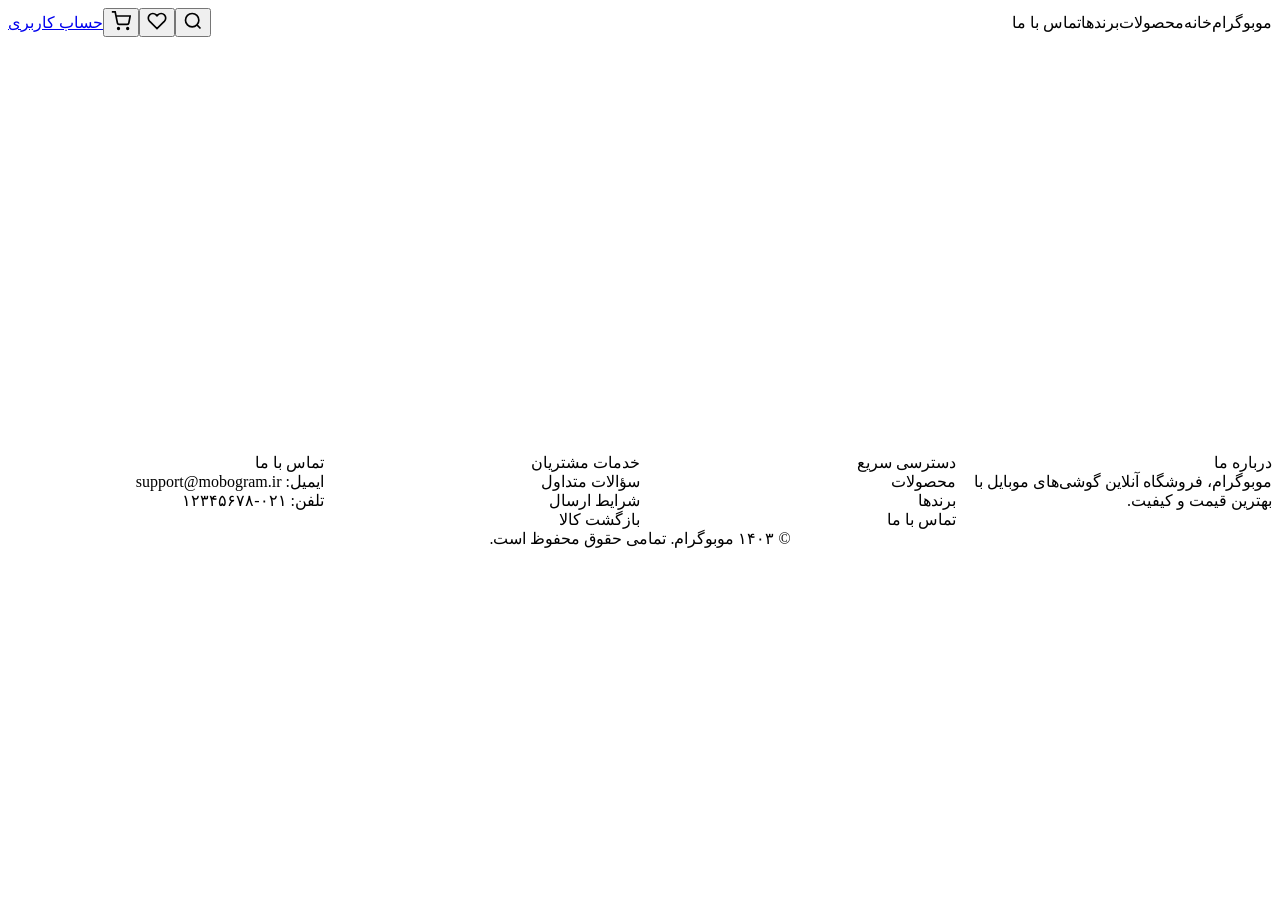
==== pages/account.html @ 080b3f09 "task snapshot 4d8565ba-7c18-4752-996a-32608564693d" ====
<!DOCTYPE html>
<html lang="fa" dir="rtl">
<head>
  <meta charset="UTF-8">
  <meta name="viewport" content="width=device-width, initial-scale=1.0">
  <title data-i18n="account.title">حساب کاربری — موبوگرام</title>
  <link rel="stylesheet" href="../styles/tokens.css">
  <link rel="stylesheet" href="../styles/reset.css">
  <link rel="stylesheet" href="../styles/base.css">
  <link rel="stylesheet" href="../styles/components.css">
  <link rel="stylesheet" href="../styles/advanced.css">
  <link rel="stylesheet" href="../styles/animations.css">
  <link rel="stylesheet" href="../styles/pages.css">
  <script type="module" src="../src/pages/account.js"></script>
</head>
<body>
  <a href="#main" class="skip-link" data-i18n="common.skipToContent">پرش به محتوای اصلی</a>

  <header class="site-header">
    <div class="container site-header__inner">
      <div class="site-header__logo">
        <a href="../index.html" data-i18n="site.brandName">موبوگرام</a>
      </div>

      <nav class="site-header__nav">
        <ul class="site-header__nav-list">
          <li><a href="../index.html" data-i18n="nav.home">خانه</a></li>
          <li><a href="products.html" data-i18n="nav.products">محصولات</a></li>
          <li><a href="brands.html" data-i18n="nav.brands">برندها</a></li>
          <li><a href="contact.html" data-i18n="nav.contact">تماس با ما</a></li>
        </ul>
      </nav>

      <div class="site-header__actions">
        <button class="btn btn--icon btn--ghost" aria-label="جستجو" data-i18n-aria-label="nav.search">
          <svg width="20" height="20" viewBox="0 0 24 24" fill="none" stroke="currentColor" stroke-width="2">
            <circle cx="11" cy="11" r="8"></circle>
            <path d="m21 21-4.3-4.3"></path>
          </svg>
        </button>

        <button class="btn btn--icon btn--ghost site-header__wishlist-btn" aria-label="علاقه‌مندی‌ها" data-i18n-aria-label="nav.wishlist">
          <svg width="20" height="20" viewBox="0 0 24 24" fill="none" stroke="currentColor" stroke-width="2">
            <path d="M20.84 4.61a5.5 5.5 0 0 0-7.78 0L12 5.67l-1.06-1.06a5.5 5.5 0 0 0-7.78 7.78l1.06 1.06L12 21.23l7.78-7.78 1.06-1.06a5.5 5.5 0 0 0 0-7.78z"></path>
          </svg>
          <span class="badge badge--floating site-header__wishlist-count" hidden>۰</span>
        </button>

        <button class="btn btn--icon btn--ghost site-header__cart-btn" aria-label="سبد خرید" data-i18n-aria-label="nav.cart">
          <svg width="20" height="20" viewBox="0 0 24 24" fill="none" stroke="currentColor" stroke-width="2">
            <circle cx="9" cy="21" r="1"></circle>
            <circle cx="20" cy="21" r="1"></circle>
            <path d="M1 1h4l2.68 13.39a2 2 0 0 0 2 1.61h9.72a2 2 0 0 0 2-1.61L23 6H6"></path>
          </svg>
          <span class="badge badge--floating site-header__cart-count" hidden>۰</span>
        </button>

        <a href="account.html" class="btn btn--primary site-header__auth-btn" data-i18n="nav.account">حساب کاربری</a>
      </div>
    </div>
  </header>

  <main id="main" class="container">
    <div id="account-loading" class="account-loading">
      <div class="skeleton skeleton--block" style="height: 400px;"></div>
    </div>

    <div id="account-content" class="account-content" hidden>
      <h1 class="account-title" data-i18n="account.title">حساب کاربری</h1>

      <div class="account-layout">
        <aside class="account-sidebar">
          <nav class="account-tabs">
            <button class="account-tabs__tab is-active" data-tab="profile" data-i18n="account.profile">پروفایل</button>
            <button class="account-tabs__tab" data-tab="orders" data-i18n="account.orders">سفارش‌ها</button>
            <button class="account-tabs__tab" data-tab="wishlist" data-i18n="account.wishlist">علاقه‌مندی‌ها</button>
            <button class="account-tabs__tab account-tabs__tab--logout" data-tab="logout" data-i18n="nav.logout">خروج</button>
          </nav>
        </aside>

        <div class="account-main">
          <div id="account-tab-content" class="account-tab-content">
            <!-- Tab content will be rendered here -->
          </div>
        </div>
      </div>
    </div>
  </main>

  <footer class="site-footer">
    <div class="container site-footer__inner">
      <div class="site-footer__column">
        <h3 data-i18n="footer.about">درباره ما</h3>
        <p data-i18n="footer.aboutText">موبوگرام، فروشگاه آنلاین گوشی‌های موبایل با بهترین قیمت و کیفیت.</p>
      </div>

      <div class="site-footer__column">
        <h3 data-i18n="footer.quickLinks">دسترسی سریع</h3>
        <ul>
          <li><a href="products.html" data-i18n="nav.products">محصولات</a></li>
          <li><a href="brands.html" data-i18n="nav.brands">برندها</a></li>
          <li><a href="contact.html" data-i18n="nav.contact">تماس با ما</a></li>
        </ul>
      </div>

      <div class="site-footer__column">
        <h3 data-i18n="footer.customerService">خدمات مشتریان</h3>
        <ul>
          <li><a href="faq.html" data-i18n="footer.faq">سؤالات متداول</a></li>
          <li><a href="shipping.html" data-i18n="footer.shipping">شرایط ارسال</a></li>
          <li><a href="returns.html" data-i18n="footer.returns">بازگشت کالا</a></li>
        </ul>
      </div>

      <div class="site-footer__column">
        <h3 data-i18n="footer.contact">تماس با ما</h3>
        <p data-i18n="footer.email">ایمیل: support@mobogram.ir</p>
        <p data-i18n="footer.phone">تلفن: ۰۲۱-۱۲۳۴۵۶۷۸</p>
      </div>
    </div>

    <div class="site-footer__bottom">
      <div class="container">
        <p data-i18n="footer.copyright">© ۱۴۰۳ موبوگرام. تمامی حقوق محفوظ است.</p>
      </div>
    </div>
  </footer>
</body>
</html>
---- styles/pages.css ----
/* === FILE: styles/pages.css === */
/* Project: Mobogram — Phase 14: Page Styles */
/* Purpose: Page-specific layouts for homepage and product listing */

/* =============================================================================
   SECTION 1: Site Header
   ============================================================================= */

.site-header {
  position: sticky;
  inset-block-start: 0;
  z-index: var(--z-header);
  background: rgba(255, 255, 255, 0.85);
  backdrop-filter: blur(12px);
  border-block-end: 1px solid var(--color-border);
  transition: box-shadow var(--duration-fast) var(--ease-out-soft);
}

.site-header.is-scrolled {
  box-shadow: var(--shadow-elevated);
}

.site-header__inner {
  display: flex;
  align-items: center;
  justify-content: space-between;
  gap: var(--space-6);
  padding-block: var(--space-4);
}

.site-header__logo a {
  font-size: var(--text-2xl);
  font-weight: var(--weight-bold);
  color: var(--color-text);
  text-decoration: none;
  transition: color var(--duration-fast) var(--ease-out-soft);
}

.site-header__logo a:hover {
  color: var(--color-accent);
}

.site-header__nav {
  flex: 1;
}

.site-header__nav-list {
  display: flex;
  gap: var(--space-6);
  list-style: none;
  margin: 0;
  padding: 0;
}

.site-header__nav-list a {
  color: var(--color-text-muted);
  text-decoration: none;
  font-weight: var(--weight-medium);
  transition: color var(--duration-fast) var(--ease-out-soft);
  position: relative;
}

.site-header__nav-list a:hover,
.site-header__nav-list a.is-active {
  color: var(--color-text);
}

.site-header__nav-list a.is-active::after {
  content: '';
  position: absolute;
  inset-block-end: -8px;
  inset-inline-start: 0;
  inset-inline-end: 0;
  height: 2px;
  background: var(--color-accent);
  border-radius: var(--radius-full);
}

.site-header__actions {
  display: flex;
  align-items: center;
  gap: var(--space-3);
}

.site-header__cart-btn,
.site-header__wishlist-btn {
  position: relative;
}

@media (max-width: 767px) {
  .site-header__nav {
    display: none;
  }

  .site-header__inner {
    gap: var(--space-3);
  }
}

/* =============================================================================
   SECTION 2: Homepage Hero
   ============================================================================= */

.hero-section {
  padding-block: var(--space-8);
}

.hero-banner {
  position: relative;
  min-height: 400px;
  border-radius: var(--radius-2xl);
  overflow: hidden;
  background: var(--color-surface-2);
}

.hero-banner__content {
  position: relative;
  width: 100%;
  height: 100%;
}

.hero-banner__content > .img-frame {
  width: 100%;
  height: 100%;
}

.hero-banner__content > .img-frame > img {
  object-fit: cover;
}

.hero-banner__overlay {
  position: absolute;
  inset: 0;
  display: flex;
  flex-direction: column;
  align-items: center;
  justify-content: center;
  gap: var(--space-4);
  padding: var(--space-8);
  background: linear-gradient(to top, rgba(0, 0, 0, 0.6), transparent);
  color: white;
  text-align: center;
}

.hero-banner__title {
  font-size: var(--text-4xl);
  font-weight: var(--weight-bold);
  margin: 0;
}

.hero-banner__subtitle {
  font-size: var(--text-lg);
  margin: 0;
  opacity: 0.9;
}

@media (max-width: 767px) {
  .hero-banner {
    min-height: 250px;
  }

  .hero-banner__title {
    font-size: var(--text-2xl);
  }

  .hero-banner__subtitle {
    font-size: var(--text-base);
  }
}

/* =============================================================================
   SECTION 3: Homepage Brands Strip
   ============================================================================= */

.brands-section {
  padding-block: var(--space-8);
}

.brands-strip {
  display: flex;
  gap: var(--space-4);
  overflow-x: auto;
  scroll-snap-type: x mandatory;
  scrollbar-width: none;
  padding-block: var(--space-2);
  -webkit-overflow-scrolling: touch;
}

.brands-strip::-webkit-scrollbar {
  display: none;
}

.brand-item {
  flex: 0 0 auto;
  width: 100px;
  height: 100px;
  scroll-snap-align: start;
  border-radius: var(--radius-lg);
  overflow: hidden;
  background: var(--color-surface);
  box-shadow: var(--shadow-card);
  transition: transform var(--duration-fast) var(--ease-out-soft),
              box-shadow var(--duration-fast) var(--ease-out-soft);
  text-decoration: none;
  display: flex;
  align-items: center;
  justify-content: center;
}

.brand-item:hover {
  transform: translateY(-4px);
  box-shadow: var(--shadow-elevated);
}

.brand-item > .img-frame {
  width: 100%;
  height: 100%;
  border-radius: 0;
}

.brand-item__placeholder {
  width: 100%;
  height: 100%;
  display: flex;
  align-items: center;
  justify-content: center;
  font-size: var(--text-3xl);
  font-weight: var(--weight-bold);
  color: var(--color-text-muted);
  background: var(--color-surface-2);
}

@media (min-width: 768px) {
  .brand-item {
    width: 120px;
    height: 120px;
  }
}

/* =============================================================================
   SECTION 4: Homepage Featured Products
   ============================================================================= */

.featured-section {
  padding-block: var(--space-10);
}

.section-title {
  font-size: var(--text-3xl);
  font-weight: var(--weight-bold);
  margin-block-end: var(--space-6);
}

.featured-grid {
  display: grid;
  grid-template-columns: repeat(auto-fill, minmax(240px, 1fr));
  gap: var(--space-5);
}

@media (max-width: 767px) {
  .featured-grid {
    grid-template-columns: repeat(auto-fill, minmax(160px, 1fr));
    gap: var(--space-3);
  }
}

/* =============================================================================
   SECTION 5: Products Page Layout
   ============================================================================= */

.products-header {
  display: flex;
  align-items: baseline;
  justify-content: space-between;
  gap: var(--space-4);
  margin-block-end: var(--space-6);
}

.products-header__title {
  font-size: var(--text-3xl);
  font-weight: var(--weight-bold);
  margin: 0;
}

.products-header__count {
  font-size: var(--text-sm);
  color: var(--color-text-muted);
  margin: 0;
}

.products-layout {
  display: grid;
  gap: var(--space-6);
}

@media (min-width: 1024px) {
  .products-layout {
    grid-template-columns: 260px 1fr;
    gap: var(--space-8);
  }
}

/* =============================================================================
   SECTION 6: Products Sidebar (Desktop Filters)
   ============================================================================= */

.products-sidebar {
  display: none;
}

@media (min-width: 1024px) {
  .products-sidebar {
    display: block;
    position: sticky;
    inset-block-start: calc(var(--header-height) + var(--space-6));
    align-self: start;
    max-height: calc(100vh - var(--header-height) - var(--space-12));
    overflow-y: auto;
    padding: var(--space-5);
    background: var(--color-surface);
    border-radius: var(--radius-lg);
    box-shadow: var(--shadow-card);
  }
}

.filters-form {
  display: flex;
  flex-direction: column;
  gap: var(--space-6);
}

.filter-section {
  display: flex;
  flex-direction: column;
  gap: var(--space-3);
}

.filter-section__title {
  font-size: var(--text-base);
  font-weight: var(--weight-semibold);
  margin: 0;
}

.filter-section__list {
  display: flex;
  flex-direction: column;
  gap: var(--space-2);
}

.filter-section__price-range {
  display: flex;
  gap: var(--space-2);
}

.filter-section__price-range .input {
  flex: 1;
}

/* =============================================================================
   SECTION 7: Products Controls
   ============================================================================= */

.products-controls {
  display: flex;
  gap: var(--space-3);
  margin-block-end: var(--space-5);
  flex-wrap: wrap;
}

.products-controls__search {
  flex: 1;
  min-width: 200px;
}

.products-controls__sort {
  flex: 0 0 auto;
  min-width: 150px;
}

.products-controls__filter-btn {
  display: block;
}

@media (min-width: 1024px) {
  .products-controls__filter-btn {
    display: none;
  }
}

/* =============================================================================
   SECTION 8: Products Grid
   ============================================================================= */

.products-grid {
  display: grid;
  grid-template-columns: repeat(auto-fill, minmax(240px, 1fr));
  gap: var(--space-5);
  min-height: 400px;
}

@media (max-width: 767px) {
  .products-grid {
    grid-template-columns: repeat(auto-fill, minmax(160px, 1fr));
    gap: var(--space-3);
  }
}

/* =============================================================================
   SECTION 9: Active Filters
   ============================================================================= */

.active-filters {
  display: flex;
  flex-wrap: wrap;
  gap: var(--space-3);
  align-items: center;
  margin-block-end: var(--space-5);
}

.active-filters:empty {
  display: none;
}

/* =============================================================================
   SECTION 10: Load More Sentinel
   ============================================================================= */

.load-more-sentinel {
  display: flex;
  justify-content: center;
  padding-block: var(--space-8);
}

.load-more-sentinel[hidden] {
  display: none;
}

.load-more-sentinel__text {
  color: var(--color-text-muted);
  font-size: var(--text-sm);
}

/* =============================================================================
   SECTION 11: Empty & Error States
   ============================================================================= */

.empty-state,
.error-state {
  padding-block: var(--space-12);
}

.empty-state[hidden],
.error-state[hidden] {
  display: none;
}

/* =============================================================================
   SECTION 12: Breadcrumb
   ============================================================================= */

.breadcrumb {
  margin-block-end: var(--space-4);
}

.breadcrumb__list {
  display: flex;
  gap: var(--space-2);
  list-style: none;
  margin: 0;
  padding: 0;
  font-size: var(--text-sm);
}

.breadcrumb__item {
  display: flex;
  align-items: center;
  gap: var(--space-2);
}

.breadcrumb__item:not(:last-child)::after {
  content: '/';
  color: var(--color-text-subtle);
}

.breadcrumb__item a {
  color: var(--color-text-muted);
  text-decoration: none;
  transition: color var(--duration-fast) var(--ease-out-soft);
}

.breadcrumb__item a:hover {
  color: var(--color-accent);
}

.breadcrumb__item[aria-current="page"] {
  color: var(--color-text);
  font-weight: var(--weight-medium);
}

/* =============================================================================
   SECTION 13: Site Footer
   ============================================================================= */

.site-footer {
  margin-block-start: var(--space-16);
  padding-block: var(--space-10);
  background: var(--color-surface);
  border-block-start: 1px solid var(--color-border);
}

.site-footer__inner {
  display: grid;
  grid-template-columns: repeat(auto-fit, minmax(200px, 1fr));
  gap: var(--space-8);
  margin-block-end: var(--space-8);
}

.site-footer__column h3 {
  font-size: var(--text-base);
  font-weight: var(--weight-semibold);
  margin-block-end: var(--space-4);
}

.site-footer__column p {
  color: var(--color-text-muted);
  font-size: var(--text-sm);
  line-height: var(--leading-relaxed);
  margin: 0;
}

.site-footer__column ul {
  list-style: none;
  margin: 0;
  padding: 0;
  display: flex;
  flex-direction: column;
  gap: var(--space-2);
}

.site-footer__column a {
  color: var(--color-text-muted);
  text-decoration: none;
  font-size: var(--text-sm);
  transition: color var(--duration-fast) var(--ease-out-soft);
}

.site-footer__column a:hover {
  color: var(--color-accent);
}

.site-footer__bottom {
  padding-block-start: var(--space-6);
  border-block-start: 1px solid var(--color-border);
  text-align: center;
}

.site-footer__bottom p {
  color: var(--color-text-subtle);
  font-size: var(--text-sm);
  margin: 0;
}

/* =============================================================================
   SECTION 14: Skip Link
   ============================================================================= */

.skip-link {
  position: absolute;
  inset-block-start: -100px;
  inset-inline-start: var(--space-4);
  z-index: var(--z-modal);
  padding: var(--space-3) var(--space-4);
  background: var(--color-accent);
  color: var(--color-on-accent);
  border-radius: var(--radius-md);
  text-decoration: none;
  font-weight: var(--weight-medium);
  transition: inset-block-start var(--duration-fast) var(--ease-out-soft);
}

.skip-link:focus-visible {
  inset-block-start: var(--space-4);
  outline: none;
  box-shadow: var(--focus-ring);
}

/* =============================================================================
   SECTION 15: Utility Classes
   ============================================================================= */

.container {
  width: 100%;
  max-width: var(--container-xl);
  margin-inline: auto;
  padding-inline: var(--space-4);
}

@media (min-width: 768px) {
  .container {
    padding-inline: var(--space-6);
  }
}

@media (min-width: 1200px) {
  .container {
    max-width: var(--container-2xl);
  }
}

.flex-between {
  display: flex;
  align-items: center;
  justify-content: space-between;
  gap: var(--space-4);
}

.w-full {
  width: 100%;
}

.mt-2 {
  margin-block-start: var(--space-2);
}

.mt-4 {
  margin-block-start: var(--space-4);
}

/* =============================================================================
   SECTION 16: Product Detail Page
   ============================================================================= */

.product-layout {
  display: grid;
  gap: var(--space-8);
  margin-block-end: var(--space-10);
}

@media (min-width: 768px) {
  .product-layout {
    grid-template-columns: 1fr 1fr;
  }
}

.product-gallery {
  position: sticky;
  inset-block-start: calc(var(--header-height) + var(--space-4));
  align-self: start;
}

.product-info {
  display: flex;
  flex-direction: column;
  gap: var(--space-4);
}

.product-info__title {
  font-size: var(--text-3xl);
  font-weight: var(--weight-bold);
  margin: 0;
}

.product-info__brand {
  color: var(--color-text-muted);
  text-decoration: none;
  font-size: var(--text-sm);
  transition: color var(--duration-fast) var(--ease-out-soft);
}

.product-info__brand:hover {
  color: var(--color-accent);
}

.product-info__price {
  display: flex;
  align-items: center;
  gap: var(--space-3);
  flex-wrap: wrap;
}

.product-info__price-current {
  font-size: var(--text-2xl);
  font-weight: var(--weight-bold);
  color: var(--color-accent);
}

.product-info__price-original {
  font-size: var(--text-lg);
  color: var(--color-text-subtle);
  text-decoration: line-through;
}

.product-info__stock {
  display: flex;
  align-items: center;
}

.product-info__label {
  font-size: var(--text-sm);
  font-weight: var(--weight-medium);
  color: var(--color-text);
  margin-block-end: var(--space-2);
}

.product-info__actions {
  display: flex;
  gap: var(--space-3);
  margin-block-start: var(--space-4);
}

.product-info__add-btn {
  flex: 1;
}

.product-info__wishlist-btn.is-active {
  background: var(--color-danger);
  color: white;
  border-color: var(--color-danger);
}

.product-tabs {
  margin-block: var(--space-10);
}

.product-tabs__nav {
  display: flex;
  gap: var(--space-2);
  border-block-end: 1px solid var(--color-border);
  margin-block-end: var(--space-6);
}

.product-tabs__tab {
  padding: var(--space-3) var(--space-4);
  background: transparent;
  border: 0;
  border-block-end: 2px solid transparent;
  color: var(--color-text-muted);
  font-weight: var(--weight-medium);
  cursor: pointer;
  transition: all var(--duration-fast) var(--ease-out-soft);
}

.product-tabs__tab:hover {
  color: var(--color-text);
}

.product-tabs__tab.is-active {
  color: var(--color-accent);
  border-block-end-color: var(--color-accent);
}

.product-tabs__panel {
  display: none;
}

.product-tabs__panel.is-active {
  display: block;
}

.product-specs {
  display: grid;
  gap: var(--space-3);
}

.product-specs dt {
  font-weight: var(--weight-medium);
  color: var(--color-text);
}

.product-specs dd {
  margin: 0;
  color: var(--color-text-muted);
}

.related-section {
  margin-block-start: var(--space-12);
}

.related-products {
  display: grid;
  grid-template-columns: repeat(auto-fill, minmax(200px, 1fr));
  gap: var(--space-4);
}

@media (max-width: 767px) {
  .related-products {
    grid-template-columns: repeat(auto-fill, minmax(140px, 1fr));
  }
}

/* =============================================================================
   SECTION 17: Auth Page
   ============================================================================= */

.auth-layout {
  min-height: 100vh;
  display: flex;
  align-items: center;
  justify-content: center;
  padding: var(--space-4);
  background: var(--color-bg);
}

.auth-card {
  width: 100%;
  max-width: 440px;
  background: var(--color-surface);
  border-radius: var(--radius-2xl);
  box-shadow: var(--shadow-floating);
  padding: var(--space-8);
}

.auth-card__header {
  text-align: center;
  margin-block-end: var(--space-6);
}

.auth-card__logo {
  font-size: var(--text-3xl);
  font-weight: var(--weight-bold);
  color: var(--color-text);
  text-decoration: none;
  display: block;
  margin-block-end: var(--space-2);
}

.auth-card__title {
  font-size: var(--text-xl);
  font-weight: var(--weight-semibold);
  margin: 0;
  color: var(--color-text-muted);
}

.auth-tabs {
  display: flex;
  gap: var(--space-2);
  margin-block-end: var(--space-6);
  border-block-end: 1px solid var(--color-border);
}

.auth-tabs__tab {
  flex: 1;
  padding: var(--space-3);
  background: transparent;
  border: 0;
  border-block-end: 2px solid transparent;
  color: var(--color-text-muted);
  font-weight: var(--weight-medium);
  cursor: pointer;
  transition: all var(--duration-fast) var(--ease-out-soft);
}

.auth-tabs__tab:hover {
  color: var(--color-text);
}

.auth-tabs__tab.is-active {
  color: var(--color-accent);
  border-block-end-color: var(--color-accent);
}

.auth-form {
  display: flex;
  flex-direction: column;
  gap: var(--space-4);
}

.auth-form .form-group {
  display: flex;
  flex-direction: column;
  gap: var(--space-2);
}

.auth-form .form-label {
  font-size: var(--text-sm);
  font-weight: var(--weight-medium);
  color: var(--color-text);
}

.auth-form .input {
  width: 100%;
}

.auth-success {
  text-align: center;
  padding: var(--space-6);
}

.auth-success__icon {
  color: var(--color-success);
  margin-block-end: var(--space-4);
}

.auth-success__title {
  font-size: var(--text-2xl);
  font-weight: var(--weight-bold);
  margin-block-end: var(--space-3);
}

.auth-success__message {
  color: var(--color-text-muted);
  margin-block-end: var(--space-6);
  line-height: var(--leading-relaxed);
}

/* =============================================================================
   SECTION 18: Account Page
   ============================================================================= */

.account-title {
  font-size: var(--text-3xl);
  font-weight: var(--weight-bold);
  margin-block-end: var(--space-6);
}

.account-layout {
  display: grid;
  gap: var(--space-6);
}

@media (min-width: 768px) {
  .account-layout {
    grid-template-columns: 240px 1fr;
  }
}

.account-sidebar {
  position: sticky;
  inset-block-start: calc(var(--header-height) + var(--space-4));
  align-self: start;
}

.account-tabs {
  display: flex;
  flex-direction: column;
  gap: var(--space-2);
  background: var(--color-surface);
  border-radius: var(--radius-lg);
  padding: var(--space-3);
  box-shadow: var(--shadow-card);
}

.account-tabs__tab {
  padding: var(--space-3) var(--space-4);
  background: transparent;
  border: 0;
  border-radius: var(--radius-md);
  color: var(--color-text-muted);
  font-weight: var(--weight-medium);
  text-align: start;
  cursor: pointer;
  transition: all var(--duration-fast) var(--ease-out-soft);
}

.account-tabs__tab:hover {
  background: var(--color-surface-2);
  color: var(--color-text);
}

.account-tabs__tab.is-active {
  background: var(--color-accent);
  color: var(--color-on-accent);
}

.account-tabs__tab--logout {
  color: var(--color-danger);
  margin-block-start: var(--space-2);
  border-block-start: 1px solid var(--color-border);
  padding-block-start: var(--space-4);
}

.account-tabs__tab--logout:hover {
  background: var(--color-danger-soft);
  color: var(--color-danger);
}

.account-main {
  min-height: 400px;
}

.profile-card {
  display: flex;
  gap: var(--space-5);
  padding: var(--space-6);
  background: var(--color-surface);
  border-radius: var(--radius-lg);
  box-shadow: var(--shadow-card);
  margin-block-end: var(--space-6);
}

.profile-card__avatar {
  width: 80px;
  height: 80px;
  border-radius: var(--radius-full);
  background: var(--color-accent);
  color: var(--color-on-accent);
  display: flex;
  align-items: center;
  justify-content: center;
  font-size: var(--text-3xl);
  font-weight: var(--weight-bold);
  flex-shrink: 0;
}

.profile-card__info {
  flex: 1;
}

.profile-card__name {
  font-size: var(--text-2xl);
  font-weight: var(--weight-bold);
  margin: 0 0 var(--space-2);
}

.profile-card__email {
  color: var(--color-text-muted);
  margin: 0 0 var(--space-1);
}

.profile-card__member-since {
  color: var(--color-text-subtle);
  font-size: var(--text-sm);
  margin: 0;
}

.orders-list {
  display: flex;
  flex-direction: column;
  gap: var(--space-4);
}

.order-card {
  background: var(--color-surface);
  border-radius: var(--radius-lg);
  padding: var(--space-5);
  box-shadow: var(--shadow-card);
  display: flex;
  flex-direction: column;
  gap: var(--space-3);
}

.order-card__header {
  display: flex;
  align-items: center;
  justify-content: space-between;
  gap: var(--space-3);
  padding-block-end: var(--space-3);
  border-block-end: 1px solid var(--color-border);
}

.order-card__number,
.order-card__date,
.order-card__items,
.order-card__total {
  display: flex;
  justify-content: space-between;
  gap: var(--space-3);
}

.order-card__label {
  color: var(--color-text-muted);
  font-size: var(--text-sm);
}

.order-card__value {
  font-weight: var(--weight-medium);
}

.order-card__total .order-card__value {
  font-size: var(--text-lg);
  font-weight: var(--weight-bold);
  color: var(--color-accent);
}
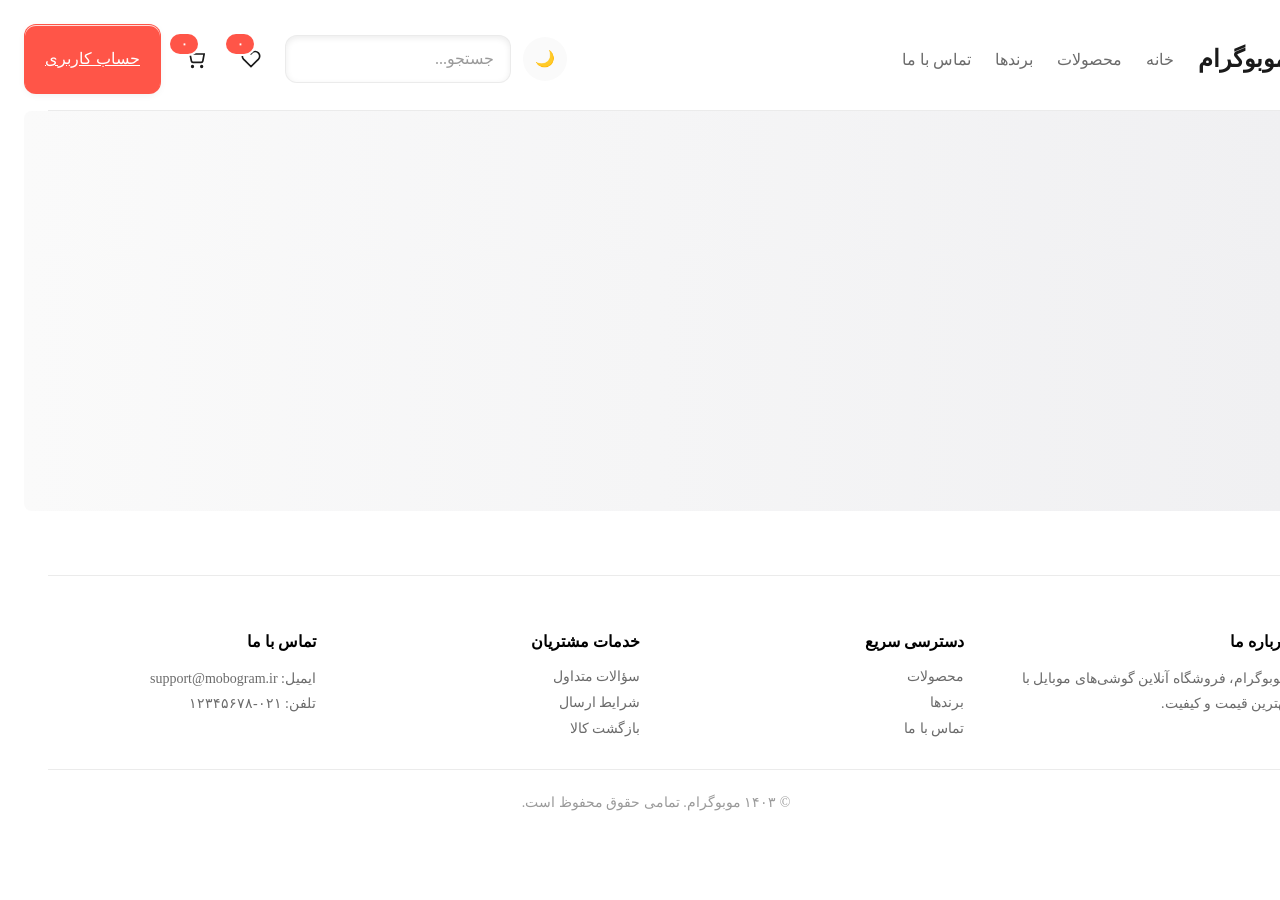
==== commit 1ee1c551: "task snapshot 2a2e4096-3bd2-495d-a329-ba8f6a77f3a4" ====
--- a/pages/account.html
+++ b/pages/account.html
@@ -4,6 +4,7 @@
   <meta charset="UTF-8">
   <meta name="viewport" content="width=device-width, initial-scale=1.0">
   <title data-i18n="account.title">حساب کاربری — موبوگرام</title>
+  <link rel="stylesheet" href="../styles/fonts.css">
   <link rel="stylesheet" href="../styles/tokens.css">
   <link rel="stylesheet" href="../styles/reset.css">
   <link rel="stylesheet" href="../styles/base.css">
@@ -11,6 +12,9 @@
   <link rel="stylesheet" href="../styles/advanced.css">
   <link rel="stylesheet" href="../styles/animations.css">
   <link rel="stylesheet" href="../styles/pages.css">
+  <link rel="stylesheet" href="../styles/polish.css">
+  <link rel="stylesheet" href="../styles/dark-mode.css">
+  <link rel="stylesheet" href="../styles/preloader.css">
   <script type="module" src="../src/pages/account.js"></script>
 </head>
 <body>
@@ -32,12 +36,12 @@
       </nav>
 
       <div class="site-header__actions">
-        <button class="btn btn--icon btn--ghost" aria-label="جستجو" data-i18n-aria-label="nav.search">
-          <svg width="20" height="20" viewBox="0 0 24 24" fill="none" stroke="currentColor" stroke-width="2">
-            <circle cx="11" cy="11" r="8"></circle>
-            <path d="m21 21-4.3-4.3"></path>
-          </svg>
-        </button>
+        <button id="theme-btn" class="btn btn--icon theme-toggle" aria-label="تغییر تم" data-i18n-aria-label="common.toggleTheme">🌙</button>
+
+        <div class="search-wrapper">
+          <input type="search" id="instant-search" class="input input--search" placeholder="جستجو..." data-i18n-placeholder="common.search">
+          <div id="search-dropdown" class="dropdown-menu hidden"></div>
+        </div>
 
         <button class="btn btn--icon btn--ghost site-header__wishlist-btn" aria-label="علاقه‌مندی‌ها" data-i18n-aria-label="nav.wishlist">
           <svg width="20" height="20" viewBox="0 0 24 24" fill="none" stroke="currentColor" stroke-width="2">
@@ -73,6 +77,7 @@
           <nav class="account-tabs">
             <button class="account-tabs__tab is-active" data-tab="profile" data-i18n="account.profile">پروفایل</button>
             <button class="account-tabs__tab" data-tab="orders" data-i18n="account.orders">سفارش‌ها</button>
+            <button class="account-tabs__tab" data-tab="addresses" data-i18n="account.addresses">آدرس‌ها</button>
             <button class="account-tabs__tab" data-tab="wishlist" data-i18n="account.wishlist">علاقه‌مندی‌ها</button>
             <button class="account-tabs__tab account-tabs__tab--logout" data-tab="logout" data-i18n="nav.logout">خروج</button>
           </nav>
--- a/styles/fonts.css
+++ b/styles/fonts.css
@@ -0,0 +1,66 @@
+/* === FILE: styles/fonts.css === */
+/* Project: Mobogram — Phase 16: Premium Facelift */
+/* Purpose: Custom font face definitions for the "Nian" font family */
+
+/* ===== Nian Thin (100) ===== */
+@font-face {
+  font-family: 'Nian';
+  src: url('../assets/fonts/nian/Nian Thin.ttf') format('truetype');
+  font-weight: 100;
+  font-style: normal;
+  font-display: swap;
+}
+
+/* ===== Nian Light (300) ===== */
+@font-face {
+  font-family: 'Nian';
+  src: url('../assets/fonts/nian/Nian Light.ttf') format('truetype');
+  font-weight: 300;
+  font-style: normal;
+  font-display: swap;
+}
+
+/* ===== Nian Regular (400) ===== */
+@font-face {
+  font-family: 'Nian';
+  src: url('../assets/fonts/nian/Nian-Regular.ttf') format('truetype');
+  font-weight: 400;
+  font-style: normal;
+  font-display: swap;
+}
+
+/* ===== Nian SemiBold (600) ===== */
+@font-face {
+  font-family: 'Nian';
+  src: url('../assets/fonts/nian/Nian SemiBold.ttf') format('truetype');
+  font-weight: 600;
+  font-style: normal;
+  font-display: swap;
+}
+
+/* ===== Nian Bold (700) ===== */
+@font-face {
+  font-family: 'Nian';
+  src: url('../assets/fonts/nian/Nian Bold.ttf') format('truetype');
+  font-weight: 700;
+  font-style: normal;
+  font-display: swap;
+}
+
+/* ===== Nian ExtraBold (800) ===== */
+@font-face {
+  font-family: 'Nian';
+  src: url('../assets/fonts/nian/Nian ExtraBold.ttf') format('truetype');
+  font-weight: 800;
+  font-style: normal;
+  font-display: swap;
+}
+
+/* ===== Nian Black (900) ===== */
+@font-face {
+  font-family: 'Nian';
+  src: url('../assets/fonts/nian/Nian Black.ttf') format('truetype');
+  font-weight: 900;
+  font-style: normal;
+  font-display: swap;
+}
--- a/styles/tokens.css
+++ b/styles/tokens.css
@@ -0,0 +1,160 @@
+/* === FILE: styles/tokens.css === */
+/* Project: Mobogram — Phase 16: Premium Facelift */
+/* Purpose: Design tokens as CSS custom properties — the visual constitution */
+
+:root {
+  /* ===== COLORS ===== */
+  
+  /* Background colors */
+  --color-bg: #F5F5F7;
+  --color-surface: #FFFFFF;
+  --color-surface-2: #FAFAFA;
+  --color-surface-3: #F0F0F2;
+  
+  /* Text colors */
+  --color-text: #1A1A1A;
+  --color-text-muted: #6B6B6B;
+  --color-text-subtle: #9A9A9A;
+  
+  /* Border colors */
+  --color-border: rgba(0, 0, 0, 0.08);
+  --color-border-strong: rgba(0, 0, 0, 0.15);
+  
+  /* Accent colors */
+  --color-accent: #FF5548;
+  --color-accent-hover: #E8463A;
+  --color-accent-active: #D13A2F;
+  --color-accent-soft: rgba(255, 85, 72, 0.12);
+  --color-on-accent: #FFFFFF;
+  
+  /* Status colors */
+  --color-success: #2FA36B;
+  --color-success-soft: rgba(47, 163, 107, 0.12);
+  --color-warning: #E0A02B;
+  --color-warning-soft: rgba(224, 160, 43, 0.14);
+  --color-danger: #D9453A;
+  --color-danger-soft: rgba(217, 69, 58, 0.12);
+  --color-info: #3B7DD8;
+  --color-info-soft: rgba(59, 125, 216, 0.12);
+  
+  /* Checkerboard placeholder */
+  --color-checker: rgba(0, 0, 0, 0.06);
+  
+  /* Glass effect */
+  --glass-bg: rgba(255, 255, 255, 0.75);
+
+  /* ===== SPACING ===== */
+  --space-1: 4px;
+  --space-2: 8px;
+  --space-3: 12px;
+  --space-4: 16px;
+  --space-5: 20px;
+  --space-6: 24px;
+  --space-8: 32px;
+  --space-10: 40px;
+  --space-12: 48px;
+  --space-16: 64px;
+  --space-20: 80px;
+
+  /* ===== RADIUS ===== */
+  --radius-xs: 4px;
+  --radius-sm: 8px;
+  --radius-md: 12px;
+  --radius-lg: 16px;
+  --radius-xl: 24px;
+  --radius-2xl: 32px;
+  --radius-full: 9999px;
+
+  /* ===== SHADOWS ===== */
+  --shadow-ambient: 0 8px 24px -8px rgba(0, 0, 0, 0.1);
+  --shadow-key: 0 2px 8px -2px rgba(0, 0, 0, 0.08);
+  --shadow-highlight: inset 0 1px 0 rgba(255, 255, 255, 0.8);
+  --shadow-card: 0 2px 8px -2px rgba(0, 0, 0, 0.08),
+                 0 8px 24px -8px rgba(0, 0, 0, 0.1),
+                 inset 0 1px 0 rgba(255, 255, 255, 0.8);
+  --shadow-elevated: 0 4px 12px -2px rgba(0, 0, 0, 0.08),
+                     0 16px 40px -12px rgba(0, 0, 0, 0.14),
+                     inset 0 1px 0 rgba(255, 255, 255, 0.8);
+  --shadow-floating: 0 8px 20px -4px rgba(0, 0, 0, 0.1),
+                     0 28px 60px -16px rgba(0, 0, 0, 0.18),
+                     inset 0 1px 0 rgba(255, 255, 255, 0.8);
+  --shadow-inset: inset 0 2px 6px rgba(0, 0, 0, 0.08),
+                  inset 0 -1px 0 rgba(255, 255, 255, 0.6);
+
+  /* ===== TYPOGRAPHY ===== */
+  
+  /* Font families */
+  --font-fa: 'Nian', system-ui, sans-serif;
+  --font-en: 'Inter', system-ui, sans-serif;
+  --font-mono: 'JetBrains Mono', ui-monospace, monospace;
+  
+  /* Font sizes */
+  --text-xs: 0.75rem;
+  --text-sm: 0.875rem;
+  --text-base: 1rem;
+  --text-lg: 1.125rem;
+  --text-xl: 1.25rem;
+  --text-2xl: 1.5rem;
+  --text-3xl: 1.875rem;
+  --text-4xl: 2.25rem;
+  --text-5xl: 3rem;
+  
+  /* Font weights */
+  --weight-regular: 400;
+  --weight-medium: 500;
+  --weight-semibold: 600;
+  --weight-bold: 700;
+  
+  /* Line heights */
+  --leading-tight: 1.25;
+  --leading-snug: 1.375;
+  --leading-normal: 1.5;
+  --leading-relaxed: 1.75;
+
+  /* ===== MOTION ===== */
+  
+  /* Durations */
+  --duration-instant: 80ms;
+  --duration-fast: 160ms;
+  --duration-normal: 240ms;
+  --duration-slow: 360ms;
+  --duration-slower: 480ms;
+  
+  /* Easings */
+  --ease-out-soft: cubic-bezier(0.22, 1, 0.36, 1);
+  --ease-in-out-soft: cubic-bezier(0.65, 0, 0.35, 1);
+  --ease-spring: cubic-bezier(0.34, 1.56, 0.64, 1);
+
+  /* ===== LAYOUT ===== */
+  
+  /* Container widths */
+  --container-sm: 640px;
+  --container-md: 768px;
+  --container-lg: 1024px;
+  --container-xl: 1200px;
+  --container-2xl: 1440px;
+  
+  /* Header height */
+  --header-height: 72px;
+
+  /* ===== Z-INDEX ===== */
+  --z-base: 1;
+  --z-dropdown: 100;
+  --z-sticky: 200;
+  --z-header: 300;
+  --z-drawer: 400;
+  --z-modal: 500;
+  --z-toast: 600;
+  --z-tooltip: 700;
+
+  /* ===== FOCUS ===== */
+  --focus-ring: 0 0 0 3px rgba(255, 85, 72, 0.35);
+  --focus-ring-offset: 2px;
+}
+
+/* ===== RESPONSIVE HEADER HEIGHT ===== */
+@media (max-width: 767px) {
+  :root {
+    --header-height: 64px;
+  }
+}
--- a/styles/components.css
+++ b/styles/components.css
@@ -0,0 +1,622 @@
+/* === FILE: styles/components.css === */
+/* Project: Mobogram — Phase 16: Premium Facelift */
+/* Purpose: Core component styles with glassmorphism and theme toggle */
+
+/* ===== SECTION 1: Site Header ===== */
+
+.site-header {
+  position: sticky;
+  inset-block-start: 0;
+  z-index: var(--z-header);
+  background: var(--glass-bg);
+  backdrop-filter: blur(16px);
+  -webkit-backdrop-filter: blur(16px);
+  border-block-end: 1px solid var(--color-border);
+  transition: box-shadow var(--duration-fast) var(--ease-out-soft);
+}
+
+.site-header.is-scrolled {
+  box-shadow: var(--shadow-elevated);
+}
+
+.site-header__inner {
+  display: flex;
+  align-items: center;
+  justify-content: space-between;
+  gap: var(--space-6);
+  padding-block: var(--space-4);
+}
+
+.site-header__logo a {
+  font-size: var(--text-2xl);
+  font-weight: var(--weight-bold);
+  color: var(--color-text);
+  text-decoration: none;
+  transition: color var(--duration-fast) var(--ease-out-soft);
+}
+
+.site-header__logo a:hover {
+  color: var(--color-accent);
+}
+
+.site-header__nav {
+  flex: 1;
+}
+
+.site-header__nav-list {
+  display: flex;
+  gap: var(--space-6);
+  list-style: none;
+  margin: 0;
+  padding: 0;
+}
+
+.site-header__nav-list a {
+  color: var(--color-text-muted);
+  text-decoration: none;
+  font-weight: var(--weight-medium);
+  transition: color var(--duration-fast) var(--ease-out-soft);
+  position: relative;
+}
+
+.site-header__nav-list a:hover,
+.site-header__nav-list a.is-active {
+  color: var(--color-text);
+}
+
+.site-header__nav-list a.is-active::after {
+  content: '';
+  position: absolute;
+  inset-block-end: -8px;
+  inset-inline-start: 0;
+  inset-inline-end: 0;
+  height: 2px;
+  background: var(--color-accent);
+  border-radius: var(--radius-full);
+}
+
+.site-header__actions {
+  display: flex;
+  align-items: center;
+  gap: var(--space-3);
+}
+
+.site-header__cart-btn,
+.site-header__wishlist-btn {
+  position: relative;
+}
+
+@media (max-width: 767px) {
+  .site-header__nav {
+    display: none;
+  }
+
+  .site-header__inner {
+    gap: var(--space-3);
+  }
+}
+
+/* ===== SECTION 2: Theme Toggle ===== */
+
+.theme-toggle {
+  width: 44px;
+  height: 44px;
+  border-radius: var(--radius-full);
+  background: var(--color-surface-2);
+  border: 1px solid var(--color-border);
+  display: flex;
+  align-items: center;
+  justify-content: center;
+  cursor: pointer;
+  transition: all var(--duration-fast) var(--ease-out-soft);
+  font-size: var(--text-lg);
+  padding: 0;
+}
+
+.theme-toggle:hover {
+  background: var(--color-surface-3);
+  transform: scale(1.05);
+}
+
+.theme-toggle:active {
+  transform: scale(0.95);
+}
+
+.theme-toggle:focus-visible {
+  outline: none;
+  box-shadow: var(--focus-ring);
+}
+
+/* ===== SECTION 3: Buttons ===== */
+
+.btn {
+  display: inline-flex;
+  align-items: center;
+  justify-content: center;
+  gap: var(--space-2);
+  padding-block: var(--space-3);
+  padding-inline: var(--space-5);
+  font: inherit;
+  font-size: var(--text-base);
+  font-weight: var(--weight-medium);
+  line-height: var(--leading-snug);
+  border-radius: var(--radius-md);
+  border: 1px solid transparent;
+  cursor: pointer;
+  user-select: none;
+  transition: all var(--duration-fast) var(--ease-out-soft);
+  min-height: 44px;
+  text-align: center;
+  white-space: nowrap;
+  position: relative;
+}
+
+.btn--primary {
+  background: var(--color-accent);
+  color: var(--color-on-accent);
+  box-shadow: var(--shadow-key), var(--shadow-highlight);
+}
+
+.btn--primary:hover:not(:disabled) {
+  background: var(--color-accent-hover);
+}
+
+.btn--primary:active:not(:disabled) {
+  background: var(--color-accent-active);
+  transform: translateY(1px);
+  box-shadow: none;
+}
+
+.btn--secondary {
+  background: var(--color-surface);
+  color: var(--color-text);
+  border-color: var(--color-border);
+  box-shadow: var(--shadow-key), var(--shadow-highlight);
+}
+
+.btn--secondary:hover:not(:disabled) {
+  background: var(--color-surface-2);
+  border-color: var(--color-border-strong);
+}
+
+.btn--ghost {
+  background: transparent;
+  color: var(--color-text);
+}
+
+.btn--ghost:hover:not(:disabled) {
+  background: var(--color-surface-2);
+}
+
+.btn--danger {
+  background: var(--color-danger);
+  color: white;
+  box-shadow: var(--shadow-key), var(--shadow-highlight);
+}
+
+.btn--danger:hover:not(:disabled) {
+  filter: brightness(0.94);
+}
+
+.btn--sm {
+  padding-block: var(--space-2);
+  padding-inline: var(--space-4);
+  font-size: var(--text-sm);
+  min-height: 36px;
+  border-radius: var(--radius-sm);
+}
+
+.btn--lg {
+  padding-block: var(--space-4);
+  padding-inline: var(--space-8);
+  font-size: var(--text-lg);
+  min-height: 52px;
+  border-radius: var(--radius-lg);
+}
+
+.btn--block {
+  width: 100%;
+  display: flex;
+}
+
+.btn--icon {
+  aspect-ratio: 1;
+  padding: 0;
+  border-radius: var(--radius-full);
+  width: 44px;
+  min-width: 44px;
+  min-height: 44px;
+  justify-content: center;
+}
+
+.btn:disabled {
+  opacity: 0.5;
+  cursor: not-allowed;
+}
+
+.btn:focus-visible {
+  outline: none;
+  box-shadow: var(--focus-ring);
+  outline-offset: var(--focus-ring-offset);
+}
+
+/* ===== SECTION 4: Inputs ===== */
+
+.input {
+  display: block;
+  width: 100%;
+  padding-block: var(--space-3);
+  padding-inline: var(--space-4);
+  font: inherit;
+  font-size: var(--text-base);
+  line-height: var(--leading-snug);
+  color: var(--color-text);
+  background: var(--color-surface);
+  border: 1px solid var(--color-border);
+  border-radius: var(--radius-md);
+  box-shadow: var(--shadow-inset);
+  transition: all var(--duration-fast) var(--ease-out-soft);
+  min-height: 44px;
+}
+
+.input::placeholder {
+  color: var(--color-text-subtle);
+  opacity: 1;
+}
+
+.input:hover:not(:focus):not([aria-invalid="true"]):not(:disabled) {
+  border-color: var(--color-border-strong);
+}
+
+.input:focus,
+.input:focus-visible {
+  outline: none;
+  border-color: var(--color-accent);
+  box-shadow: var(--focus-ring);
+  background: var(--color-surface);
+}
+
+.input[aria-invalid="true"] {
+  border-color: var(--color-danger);
+  background: var(--color-surface);
+}
+
+.input[aria-invalid="true"]:focus-visible {
+  box-shadow: 0 0 0 3px var(--color-danger-soft);
+}
+
+.input:disabled {
+  background: var(--color-surface-2);
+  color: var(--color-text-subtle);
+  cursor: not-allowed;
+}
+
+textarea.input {
+  min-height: 96px;
+  resize: vertical;
+  padding-block: var(--space-3);
+}
+
+select.input {
+  appearance: none;
+  padding-inline-end: var(--space-10);
+  background-image: url("data:image/svg+xml;utf8,<svg xmlns='http://www.w3.org/2000/svg' width='12' height='8' viewBox='0 0 12 8'><path d='M1 1l5 5 5-5' stroke='%23777783' stroke-width='1.5' fill='none' stroke-linecap='round' stroke-linejoin='round'/></svg>");
+  background-repeat: no-repeat;
+  background-position: center right var(--space-4);
+}
+
+/* ===== SECTION 5: Cards ===== */
+
+.card,
+.product-card {
+  background: var(--color-surface);
+  border-radius: var(--radius-lg);
+  box-shadow: var(--shadow-card);
+  overflow: hidden;
+  transition: all var(--duration-fast) var(--ease-out-soft);
+}
+
+.product-card:hover {
+  box-shadow: var(--shadow-elevated);
+  transform: translateY(-2px);
+}
+
+/* ===== SECTION 6: Badges ===== */
+
+.badge {
+  display: inline-flex;
+  align-items: center;
+  justify-content: center;
+  padding-block: var(--space-1);
+  padding-inline: var(--space-3);
+  font-size: var(--text-xs);
+  font-weight: var(--weight-semibold);
+  line-height: 1;
+  border-radius: var(--radius-full);
+  white-space: nowrap;
+}
+
+.badge--success {
+  background: var(--color-success-soft);
+  color: var(--color-success);
+}
+
+.badge--warning {
+  background: var(--color-warning-soft);
+  color: var(--color-warning);
+}
+
+.badge--danger {
+  background: var(--color-danger-soft);
+  color: var(--color-danger);
+}
+
+.badge--info {
+  background: var(--color-info-soft);
+  color: var(--color-info);
+}
+
+.badge--neutral {
+  background: var(--color-surface-3);
+  color: var(--color-text-muted);
+}
+
+.badge--floating {
+  position: absolute;
+  inset-block-start: -4px;
+  inset-inline-end: -4px;
+  min-width: 20px;
+  height: 20px;
+  padding: 0 var(--space-1);
+  background: var(--color-accent);
+  color: var(--color-on-accent);
+  font-size: var(--text-xs);
+  font-weight: var(--weight-bold);
+  border-radius: var(--radius-full);
+  box-shadow: 0 0 0 2px var(--color-surface);
+}
+
+/* ===== SECTION 7: Chips ===== */
+
+.chip {
+  display: inline-flex;
+  align-items: center;
+  gap: var(--space-2);
+  padding-block: var(--space-2);
+  padding-inline: var(--space-4);
+  min-height: 36px;
+  font-size: var(--text-sm);
+  font-weight: var(--weight-medium);
+  color: var(--color-text);
+  background: var(--color-surface);
+  border: 1px solid var(--color-border);
+  border-radius: var(--radius-full);
+  cursor: pointer;
+  transition: all var(--duration-fast) var(--ease-out-soft);
+  white-space: nowrap;
+  user-select: none;
+}
+
+.chip:hover:not(:disabled):not([aria-pressed="true"]) {
+  border-color: var(--color-border-strong);
+  background: var(--color-surface-2);
+}
+
+.chip[aria-pressed="true"],
+.chip.is-active {
+  background: var(--color-accent);
+  color: var(--color-on-accent);
+  border-color: var(--color-accent);
+  box-shadow: var(--shadow-key), var(--shadow-highlight);
+}
+
+.chip:focus-visible {
+  outline: none;
+  box-shadow: var(--focus-ring);
+}
+
+.chip:disabled {
+  background: var(--color-surface-2);
+  color: var(--color-text-subtle);
+  cursor: not-allowed;
+}
+
+/* ===== SECTION 8: Skeletons ===== */
+
+.skeleton {
+  display: block;
+  background-color: var(--color-surface-2);
+  background-image: linear-gradient(
+    90deg,
+    var(--color-surface-2) 0%,
+    var(--color-surface-3) 50%,
+    var(--color-surface-2) 100%
+  );
+  background-size: 200% 100%;
+  background-repeat: no-repeat;
+  border-radius: var(--radius-sm);
+  animation: skeleton-shimmer 1.6s var(--ease-in-out-soft) infinite;
+  color: transparent;
+  pointer-events: none;
+  user-select: none;
+}
+
+@keyframes skeleton-shimmer {
+  0% { background-position: 200% 0; }
+  100% { background-position: -200% 0; }
+}
+
+.skeleton--text { height: 1em; border-radius: var(--radius-xs); }
+.skeleton--title { height: 1.5em; width: 60%; }
+.skeleton--line { height: 0.9em; width: 100%; }
+.skeleton--circle { border-radius: 50%; aspect-ratio: 1; }
+.skeleton--block { min-height: 120px; }
+.skeleton--image { aspect-ratio: 1 / 1; border-radius: var(--radius-lg); }
+
+.skeleton-card {
+  display: flex;
+  flex-direction: column;
+  gap: var(--space-3);
+  padding: var(--space-4);
+  background: var(--color-surface);
+  border-radius: var(--radius-xl);
+  box-shadow: var(--shadow-card);
+}
+
+/* ===== SECTION 9: Tables ===== */
+
+.table-wrap {
+  width: 100%;
+  overflow-x: auto;
+  border-radius: var(--radius-lg);
+  background: var(--color-surface);
+  box-shadow: var(--shadow-card);
+  -webkit-overflow-scrolling: touch;
+}
+
+.table {
+  width: 100%;
+  min-width: 640px;
+  border-collapse: separate;
+  border-spacing: 0;
+  font-size: var(--text-sm);
+}
+
+.table thead th {
+  text-align: start;
+  padding-block: var(--space-3);
+  padding-inline: var(--space-4);
+  font-weight: var(--weight-semibold);
+  font-size: var(--text-xs);
+  text-transform: uppercase;
+  letter-spacing: 0.04em;
+  color: var(--color-text-muted);
+  background: var(--color-surface-2);
+  border-block-end: 1px solid var(--color-border);
+  white-space: nowrap;
+  position: sticky;
+  inset-block-start: 0;
+  z-index: 1;
+}
+
+.table tbody td {
+  padding-block: var(--space-3);
+  padding-inline: var(--space-4);
+  border-block-end: 1px solid var(--color-border);
+  color: var(--color-text);
+  vertical-align: middle;
+}
+
+.table tbody tr:hover {
+  background: var(--color-surface-2);
+}
+
+.table tbody tr:last-child td {
+  border-block-end: 0;
+}
+
+/* ===== SECTION 10: Modals & Drawers ===== */
+
+.modal__dialog,
+.drawer__panel,
+.sheet__panel {
+  background: var(--color-surface);
+  box-shadow: var(--shadow-floating);
+}
+
+.modal__footer,
+.drawer__footer,
+.sheet__footer {
+  background: var(--color-surface-2);
+}
+
+/* ===== SECTION 11: Toasts ===== */
+
+.toast {
+  background: var(--color-surface);
+  color: var(--color-text);
+  border-radius: var(--radius-lg);
+  box-shadow: var(--shadow-floating);
+}
+
+/* ===== SECTION 12: Image Frames ===== */
+
+.img-frame {
+  position: relative;
+  display: block;
+  overflow: hidden;
+  border-radius: var(--radius-lg);
+  background: var(--color-surface-2);
+}
+
+.img-frame > img {
+  display: block;
+  width: 100%;
+  height: 100%;
+  object-fit: cover;
+  transition: opacity var(--duration-slow) var(--ease-out-soft);
+}
+
+.img-frame > .placeholder {
+  position: absolute;
+  inset: 0;
+}
+
+.img-blur {
+  position: relative;
+  display: block;
+  width: 100%;
+  height: 100%;
+  overflow: hidden;
+  background: var(--color-surface-2);
+  border-radius: inherit;
+}
+
+.img-blur__blur {
+  position: absolute;
+  inset: 0;
+  background-size: cover;
+  background-position: center;
+  filter: blur(14px);
+  transform: scale(1.06);
+  opacity: 1;
+  transition: opacity var(--duration-slow) var(--ease-out-soft);
+}
+
+.img-blur__full {
+  position: relative;
+  display: block;
+  width: 100%;
+  height: 100%;
+  object-fit: cover;
+  opacity: 0;
+  transition: opacity var(--duration-slow) var(--ease-out-soft);
+}
+
+.img-blur.is-loaded .img-blur__blur {
+  opacity: 0;
+}
+
+.img-blur.is-loaded .img-blur__full {
+  opacity: 1;
+}
+
+.placeholder {
+  display: block;
+  width: 100%;
+  height: 100%;
+  border-radius: inherit;
+  background-color: var(--color-surface-2);
+  background-image:
+    linear-gradient(45deg, var(--color-checker) 25%, transparent 25%),
+    linear-gradient(-45deg, var(--color-checker) 25%, transparent 25%),
+    linear-gradient(45deg, transparent 75%, var(--color-checker) 75%),
+    linear-gradient(-45deg, transparent 75%, var(--color-checker) 75%);
+  background-size: 16px 16px;
+  background-position: 0 0, 0 8px, 8px -8px, -8px 0;
+}
+
+.aspect-square { aspect-ratio: 1 / 1; }
+.aspect-4x3 { aspect-ratio: 4 / 3; }
+.aspect-16x9 { aspect-ratio: 16 / 9; }
+.aspect-3x4 { aspect-ratio: 3 / 4; }
--- a/styles/animations.css
+++ b/styles/animations.css
@@ -0,0 +1,563 @@
+/* === FILE: styles/animations.css === */
+/* Project: Mobogram — Phase 17: Motion Magic */
+/* Purpose: Centralized keyframes, scroll-reveal, view transitions, reduced-motion fallbacks */
+
+/* =============================================================================
+   SECTION 1: FOUNDATION
+   ============================================================================= */
+
+/* 1.2 Scroll-reveal utility — JS toggles .is-revealed when element enters viewport */
+.reveal {
+  opacity: 0;
+  transform: translateY(16px);
+  transition:
+    opacity    var(--duration-slow) var(--ease-out-soft),
+    transform  var(--duration-slow) var(--ease-out-soft);
+  transition-delay: var(--reveal-delay, 0ms);
+  will-change: opacity, transform;
+}
+
+.reveal.is-revealed {
+  opacity: 1;
+  transform: translateY(0);
+  will-change: auto;
+}
+
+/* Reveal variants */
+.reveal--fade {
+  transform: none;
+}
+
+.reveal--up {
+  transform: translateY(16px);
+}
+
+.reveal--down {
+  transform: translateY(-16px);
+}
+
+.reveal--left {
+  transform: translateX(16px);
+}
+
+.reveal--right {
+  transform: translateX(-16px);
+}
+
+.reveal--scale {
+  transform: translateY(16px) scale(0.96);
+}
+
+/* RTL overrides for directional reveals */
+[dir="rtl"] .reveal--left {
+  transform: translateX(-16px);
+}
+
+[dir="rtl"] .reveal--right {
+  transform: translateX(16px);
+}
+
+/* 1.3 Stagger helper — JS sets --stagger-index on each child */
+.stagger > * {
+  --reveal-delay: calc(var(--stagger-index, 0) * var(--stagger-step, 60ms));
+}
+
+/* =============================================================================
+   SECTION 2: BUTTON / CARD / CHIP MICRO-INTERACTIONS
+   ============================================================================= */
+
+/* 2.1 Press ripple — used by JS by adding .is-pressing briefly */
+@keyframes ripple-out {
+  from { transform: scale(0); opacity: 0.5 }
+  to   { transform: scale(2.4); opacity: 0 }
+}
+
+.ripple {
+  position: absolute;
+  border-radius: 50%;
+  background: currentColor;
+  pointer-events: none;
+  animation: ripple-out var(--duration-slow) var(--ease-out-soft) forwards;
+}
+
+/* 2.2 Success checkmark flash — used after form submit success */
+@keyframes success-flash {
+  0%   { box-shadow: 0 0 0 0 var(--color-success-soft) }
+  60%  { box-shadow: 0 0 0 8px var(--color-success-soft) }
+  100% { box-shadow: 0 0 0 0 var(--color-success-soft) }
+}
+
+.flash-success {
+  animation: success-flash var(--duration-slow) var(--ease-out-soft);
+}
+
+@keyframes flash-error {
+  0%, 100% { box-shadow: 0 0 0 0 var(--color-danger-soft) }
+  50%      { box-shadow: 0 0 0 6px var(--color-danger-soft) }
+}
+
+.flash-error {
+  animation: flash-error var(--duration-slow) var(--ease-out-soft);
+}
+
+/* 2.3 Heart pop for wishlist toggle — used by JS */
+@keyframes heart-pop {
+  0%   { transform: scale(1) }
+  40%  { transform: scale(1.35) }
+  70%  { transform: scale(0.92) }
+  100% { transform: scale(1) }
+}
+
+.heart-pop {
+  animation: heart-pop var(--duration-normal) var(--ease-spring);
+}
+
+/* 2.4 Shake for invalid fields */
+@keyframes shake {
+  0%, 100% { transform: translateX(0) }
+  20%      { transform: translateX(-6px) }
+  40%      { transform: translateX(5px) }
+  60%      { transform: translateX(-3px) }
+  80%      { transform: translateX(2px) }
+}
+
+.shake {
+  animation: shake var(--duration-slow) var(--ease-in-out-soft);
+}
+
+/* =============================================================================
+   SECTION 3: FLY-TO-CART
+   ============================================================================= */
+
+/* Used by motion.js when a product is added to cart */
+@keyframes fly-arc {
+  0%   { transform: scale(1) translateZ(0) }
+  40%  { transform: scale(0.85) translateY(-30%) }
+  100% { transform: scale(0.2) translateY(0) }
+}
+
+.fly-item {
+  position: fixed;
+  z-index: var(--z-toast);
+  width: 64px;
+  height: 64px;
+  border-radius: var(--radius-md);
+  overflow: hidden;
+  pointer-events: none;
+  box-shadow: var(--shadow-floating);
+  background: var(--color-surface);
+  animation: fly-arc var(--duration-slower) var(--ease-in-out-soft) forwards;
+  transform-origin: center;
+}
+
+.fly-item img,
+.fly-item .placeholder {
+  width: 100%;
+  height: 100%;
+  object-fit: cover;
+  display: block;
+}
+
+/* Cart icon pulse when the fly item lands — JS adds .is-pulsing */
+@keyframes cart-pulse {
+  0%, 100% { transform: scale(1) }
+  50%      { transform: scale(1.18) }
+}
+
+.cart-pulse {
+  animation: cart-pulse var(--duration-normal) var(--ease-spring);
+}
+
+/* =============================================================================
+   SECTION 4: COUNTER (numeric count-up)
+   ============================================================================= */
+
+/* 4.1 Simple opacity flicker — used when digit changes by large jump */
+@keyframes digit-tick {
+  0%   { opacity: 0.4 }
+  100% { opacity: 1 }
+}
+
+.digit-tick {
+  animation: digit-tick var(--duration-fast) var(--ease-out-soft);
+}
+
+/* 4.2 Class to highlight an increment */
+@keyframes increment-glow {
+  0%   { background: var(--color-success-soft) }
+  100% { background: transparent }
+}
+
+.increment-glow {
+  animation: increment-glow var(--duration-slow) var(--ease-out-soft);
+}
+
+/* =============================================================================
+   SECTION 5: LOADING & FEEDBACK
+   ============================================================================= */
+
+/* 5.1 Spinner — standalone spinner element (button spinner is in components.css) */
+@keyframes spin {
+  to { transform: rotate(360deg) }
+}
+
+.spinner {
+  display: inline-block;
+  width: 20px;
+  height: 20px;
+  border-radius: 50%;
+  border: 2px solid currentColor;
+  border-top-color: transparent;
+  animation: spin 0.7s linear infinite;
+}
+
+.spinner--lg {
+  width: 32px;
+  height: 32px;
+  border-width: 3px;
+}
+
+/* 5.2 Progress bar indeterminate — for long async ops */
+@keyframes progress-slide {
+  0%   { transform: translateX(-100%) }
+  100% { transform: translateX(250%) }
+}
+
+.progress-indeterminate {
+  position: relative;
+  height: 3px;
+  overflow: hidden;
+  background: var(--color-surface-3);
+  border-radius: var(--radius-full);
+}
+
+.progress-indeterminate::after {
+  content: "";
+  position: absolute;
+  inset-block: 0;
+  inset-inline-start: 0;
+  width: 40%;
+  background: var(--color-accent);
+  border-radius: var(--radius-full);
+  animation: progress-slide 1.4s var(--ease-in-out-soft) infinite;
+}
+
+/* 5.3 Page-load fade-in — used after hydration in each page */
+@keyframes page-in {
+  from { opacity: 0 }
+  to   { opacity: 1 }
+}
+
+.page-enter {
+  animation: page-in var(--duration-normal) var(--ease-out-soft) both;
+}
+
+/* =============================================================================
+   SECTION 6: SCROLL & NAVIGATION
+   ============================================================================= */
+
+/* 6.1 Header shrink on scroll — JS toggles .is-scrolled on <header> */
+.site-header {
+  transition:
+    background-color var(--duration-fast) var(--ease-out-soft),
+    box-shadow       var(--duration-fast) var(--ease-out-soft),
+    height           var(--duration-fast) var(--ease-out-soft);
+}
+
+.site-header.is-scrolled {
+  box-shadow: var(--shadow-key);
+}
+
+/* 6.2 Back-to-top button — JS toggles .is-visible */
+@keyframes btt-in {
+  from { opacity: 0; transform: translateY(8px) }
+  to   { opacity: 1; transform: translateY(0) }
+}
+
+.back-to-top {
+  position: fixed;
+  inset-block-end: var(--space-6);
+  inset-inline-end: var(--space-6);
+  z-index: var(--z-sticky);
+  width: 44px;
+  height: 44px;
+  display: inline-flex;
+  align-items: center;
+  justify-content: center;
+  border-radius: var(--radius-full);
+  background: var(--color-surface);
+  color: var(--color-text);
+  box-shadow: var(--shadow-floating);
+  border: 0;
+  cursor: pointer;
+  opacity: 0;
+  visibility: hidden;
+  transition:
+    opacity    var(--duration-fast) var(--ease-out-soft),
+    visibility var(--duration-fast) var(--ease-out-soft);
+}
+
+.back-to-top.is-visible {
+  opacity: 1;
+  visibility: visible;
+  animation: btt-in var(--duration-normal) var(--ease-out-soft) both;
+}
+
+@media (max-width: 767px) {
+  .back-to-top {
+    inset-block-end: calc(var(--space-4) + env(safe-area-inset-bottom, 0));
+    inset-inline-end: var(--space-4);
+  }
+}
+
+/* =============================================================================
+   SECTION 7: EMPTY & ERROR STATES
+   ============================================================================= */
+
+/* 7.1 Gentle float for decorative SVGs in empty states */
+@keyframes empty-float {
+  0%, 100% { transform: translateY(0) }
+  50%      { transform: translateY(-6px) }
+}
+
+.empty-float {
+  animation: empty-float 3s var(--ease-in-out-soft) infinite;
+}
+
+/* 7.2 Attention bob for error state icons */
+@keyframes error-bob {
+  0%, 100% { transform: translateX(0) }
+  25%      { transform: translateX(-2px) }
+  75%      { transform: translateX(2px) }
+}
+
+.error-bob {
+  animation: error-bob var(--duration-slow) var(--ease-in-out-soft);
+}
+
+/* =============================================================================
+   SECTION 8: SKELETON & SHIMMER
+   ============================================================================= */
+
+/* Skeleton shimmer lives in components.css (Section 9). This file only provides
+   the delay helper to stagger a set of skeletons */
+.skeleton-stagger > .skeleton:nth-child(1) { animation-delay: 0ms }
+.skeleton-stagger > .skeleton:nth-child(2) { animation-delay: 120ms }
+.skeleton-stagger > .skeleton:nth-child(3) { animation-delay: 240ms }
+.skeleton-stagger > .skeleton:nth-child(4) { animation-delay: 360ms }
+.skeleton-stagger > .skeleton:nth-child(5) { animation-delay: 480ms }
+.skeleton-stagger > .skeleton:nth-child(6) { animation-delay: 600ms }
+
+/* =============================================================================
+   SECTION 9: MODAL / DRAWER / SHEET / TOAST — HELPER CLASSES ONLY
+   ============================================================================= */
+
+/* .is-opening — hint for JS to read lifecycle; no CSS effect in default state */
+
+/* Toast dismiss — JS should add .toast--leaving class and then remove the element
+   after the animation ends (use animationend event). The keyframe is in
+   components.css. */
+
+/* Drawer open/close via attribute is handled in advanced.css. */
+
+/* =============================================================================
+   SECTION 10: SKIP-LINK (accessibility)
+   ============================================================================= */
+
+/* Accessible skip-to-content link that reveals on focus */
+.skip-link {
+  position: absolute;
+  inset-block-start: -100px;
+  inset-inline-start: var(--space-4);
+  z-index: var(--z-modal);
+  padding-block: var(--space-2);
+  padding-inline: var(--space-4);
+  background: var(--color-accent);
+  color: var(--color-on-accent);
+  border-radius: var(--radius-md);
+  font-weight: var(--weight-medium);
+  text-decoration: none;
+  transition: inset-block-start var(--duration-fast) var(--ease-out-soft);
+}
+
+.skip-link:focus-visible {
+  inset-block-start: var(--space-4);
+  outline: none;
+  box-shadow: var(--focus-ring);
+}
+
+/* =============================================================================
+   SECTION 11: VIEW TRANSITIONS (Phase 17)
+   ============================================================================= */
+
+/* View Transition API animations */
+::view-transition-old(root) {
+  animation: fade-out 200ms ease-out;
+}
+
+::view-transition-new(root) {
+  animation: fade-in 300ms ease-out;
+}
+
+@keyframes fade-in {
+  from { opacity: 0; }
+  to { opacity: 1; }
+}
+
+@keyframes fade-out {
+  from { opacity: 1; }
+  to { opacity: 0; }
+}
+
+/* =============================================================================
+   SECTION 12: SCROLL PROGRESS (Phase 17)
+   ============================================================================= */
+
+.scroll-progress {
+  position: fixed;
+  top: 0;
+  left: 0;
+  height: 3px;
+  background: var(--color-accent);
+  z-index: 9999;
+  width: 0%;
+  transition: width 100ms linear;
+  pointer-events: none;
+}
+
+/* =============================================================================
+   SECTION 13: TEXT REVEAL (Phase 17)
+   ============================================================================= */
+
+.text-reveal-word {
+  display: inline-block;
+  opacity: 0;
+  transform: translateY(15px);
+  transition: opacity 0.6s cubic-bezier(0.22, 1, 0.36, 1),
+              transform 0.6s cubic-bezier(0.22, 1, 0.36, 1);
+}
+
+.text-reveal-word.is-visible {
+  opacity: 1;
+  transform: translateY(0);
+}
+
+/* =============================================================================
+   SECTION 14: CARD GLARE (Phase 17)
+   ============================================================================= */
+
+.card-glare {
+  position: absolute;
+  inset: 0;
+  pointer-events: none;
+  opacity: 0;
+  transition: opacity 0.3s;
+  border-radius: inherit;
+  z-index: 10;
+}
+
+.product-card:hover .card-glare {
+  opacity: 1;
+}
+
+/* =============================================================================
+   SECTION 15: REDUCED MOTION — COMPREHENSIVE
+   ============================================================================= */
+
+@media (prefers-reduced-motion: reduce) {
+
+  /* Reveal becomes instant */
+  .reveal,
+  .reveal--fade,
+  .reveal--up,
+  .reveal--down,
+  .reveal--left,
+  .reveal--right,
+  .reveal--scale {
+    opacity: 1;
+    transform: none;
+    transition: none;
+    will-change: auto;
+  }
+
+  /* Kill all decorative keyframes */
+  .ripple,
+  .flash-success,
+  .flash-error,
+  .heart-pop,
+  .shake,
+  .fly-item,
+  .cart-pulse,
+  .digit-tick,
+  .increment-glow,
+  .page-enter,
+  .back-to-top.is-visible,
+  .empty-float,
+  .error-bob,
+  .spinner,
+  .progress-indeterminate::after {
+    animation: none !important;
+  }
+
+  /* Spinner still needs to signal "loading" without spinning:
+     show a static ring instead */
+  .spinner {
+    border-top-color: currentColor;
+    border-inline-end-color: transparent;
+  }
+
+  /* Progress indicator becomes a static bar */
+  .progress-indeterminate::after {
+    width: 100%;
+    transform: none;
+  }
+
+  /* Fly-to-cart is skipped — JS should check prefers-reduced-motion and
+     simply pulse the cart icon instead. This CSS support prevents the
+     flying element from appearing */
+  .fly-item {
+    display: none !important;
+  }
+
+  /* Skeleton shimmer stops */
+  .skeleton {
+    animation: none !important;
+    background-image: none;
+  }
+
+  /* Stagger delays zeroed */
+  .stagger > * {
+    --reveal-delay: 0ms !important;
+  }
+
+  /* Header and back-to-top use transitions, not animations */
+  .site-header,
+  .back-to-top,
+  .skip-link {
+    transition: none;
+  }
+
+  /* Text reveal becomes instant */
+  .text-reveal-word {
+    opacity: 1;
+    transform: none;
+    transition: none;
+  }
+
+  /* Scroll progress becomes instant */
+  .scroll-progress {
+    transition: none;
+  }
+
+  /* Card glare disabled */
+  .card-glare {
+    display: none;
+  }
+
+  /* Any component with transition-delay set inline or via class */
+  *,
+  *::before,
+  *::after {
+    scroll-behavior: auto !important;
+  }
+}
--- a/styles/polish.css
+++ b/styles/polish.css
@@ -0,0 +1,758 @@
+/* === FILE: styles/polish.css === */
+/* Project: Mobogram — Phase 18: Polish */
+/* Purpose: Cart and checkout layout refinements */
+
+/* =============================================================================
+   SECTION 1: Cart Layout
+   ============================================================================= */
+
+.cart-layout {
+  display: grid;
+  gap: var(--space-6);
+  margin-block-start: var(--space-8);
+}
+
+@media (min-width: 768px) {
+  .cart-layout {
+    grid-template-columns: 1fr 340px;
+    gap: var(--space-8);
+  }
+}
+
+.cart-items {
+  display: flex;
+  flex-direction: column;
+  gap: var(--space-4);
+}
+
+.cart-summary {
+  position: relative;
+}
+
+@media (min-width: 768px) {
+  .cart-summary {
+    position: sticky;
+    top: calc(var(--header-height) + var(--space-6));
+    align-self: start;
+  }
+}
+
+.cart-summary__card {
+  background: var(--color-surface);
+  border-radius: var(--radius-lg);
+  padding: var(--space-5);
+  box-shadow: var(--shadow-card);
+}
+
+.cart-summary__title {
+  font-size: var(--text-xl);
+  font-weight: var(--weight-semibold);
+  margin-block-end: var(--space-4);
+}
+
+.cart-summary__row {
+  display: flex;
+  justify-content: space-between;
+  align-items: center;
+  padding-block: var(--space-2);
+  font-size: var(--text-sm);
+}
+
+.cart-summary__row--total {
+  padding-block-start: var(--space-4);
+  margin-block-start: var(--space-3);
+  border-block-start: 1px solid var(--color-border);
+  font-size: var(--text-lg);
+  font-weight: var(--weight-semibold);
+}
+
+.cart-summary__coupon {
+  margin-block: var(--space-4);
+  padding-block: var(--space-4);
+  border-block-start: 1px solid var(--color-border);
+  border-block-end: 1px solid var(--color-border);
+}
+
+.cart-summary__coupon-label {
+  display: block;
+  font-size: var(--text-sm);
+  font-weight: var(--weight-medium);
+  margin-block-end: var(--space-2);
+}
+
+.cart-summary__coupon-input {
+  display: flex;
+  gap: var(--space-2);
+}
+
+.cart-summary__coupon-input input {
+  flex: 1;
+}
+
+.cart-summary__actions {
+  margin-block-start: var(--space-4);
+}
+
+/* =============================================================================
+   SECTION 2: Checkout Layout
+   ============================================================================= */
+
+.checkout-layout {
+  display: grid;
+  gap: var(--space-6);
+  margin-block-start: var(--space-8);
+}
+
+@media (min-width: 768px) {
+  .checkout-layout {
+    grid-template-columns: 1fr 340px;
+    gap: var(--space-8);
+  }
+}
+
+.checkout-form {
+  background: var(--color-surface);
+  border-radius: var(--radius-lg);
+  padding: var(--space-6);
+  box-shadow: var(--shadow-card);
+}
+
+.checkout-form__section {
+  margin-block-end: var(--space-6);
+}
+
+.checkout-form__section:last-child {
+  margin-block-end: 0;
+}
+
+.checkout-form__title {
+  font-size: var(--text-lg);
+  font-weight: var(--weight-semibold);
+  margin-block-end: var(--space-4);
+}
+
+.checkout-form__row {
+  display: grid;
+  gap: var(--space-4);
+  margin-block-end: var(--space-4);
+}
+
+@media (min-width: 640px) {
+  .checkout-form__row--2col {
+    grid-template-columns: 1fr 1fr;
+  }
+}
+
+.order-summary {
+  position: relative;
+}
+
+@media (min-width: 768px) {
+  .order-summary {
+    position: sticky;
+    top: calc(var(--header-height) + var(--space-6));
+    align-self: start;
+  }
+}
+
+.order-summary__card {
+  background: var(--color-surface);
+  border-radius: var(--radius-lg);
+  padding: var(--space-5);
+  box-shadow: var(--shadow-card);
+}
+
+.order-summary__title {
+  font-size: var(--text-xl);
+  font-weight: var(--weight-semibold);
+  margin-block-end: var(--space-4);
+}
+
+.order-summary__items {
+  display: flex;
+  flex-direction: column;
+  gap: var(--space-3);
+  margin-block-end: var(--space-4);
+  padding-block-end: var(--space-4);
+  border-block-end: 1px solid var(--color-border);
+}
+
+.order-summary__item {
+  display: flex;
+  gap: var(--space-3);
+  align-items: center;
+}
+
+.order-summary__item-image {
+  width: 60px;
+  height: 60px;
+  border-radius: var(--radius-md);
+  overflow: hidden;
+  flex-shrink: 0;
+}
+
+.order-summary__item-details {
+  flex: 1;
+  min-width: 0;
+}
+
+.order-summary__item-name {
+  font-size: var(--text-sm);
+  font-weight: var(--weight-medium);
+  margin-block-end: var(--space-1);
+  overflow: hidden;
+  text-overflow: ellipsis;
+  white-space: nowrap;
+}
+
+.order-summary__item-variant {
+  font-size: var(--text-xs);
+  color: var(--color-text-muted);
+}
+
+.order-summary__item-price {
+  font-size: var(--text-sm);
+  font-weight: var(--weight-semibold);
+  white-space: nowrap;
+}
+
+.order-summary__row {
+  display: flex;
+  justify-content: space-between;
+  align-items: center;
+  padding-block: var(--space-2);
+  font-size: var(--text-sm);
+}
+
+.order-summary__row--total {
+  padding-block-start: var(--space-4);
+  margin-block-start: var(--space-3);
+  border-block-start: 1px solid var(--color-border);
+  font-size: var(--text-lg);
+  font-weight: var(--weight-semibold);
+}
+
+.order-summary__actions {
+  margin-block-start: var(--space-4);
+}
+
+/* =============================================================================
+   SECTION 3: Checkout Steps Responsive
+   ============================================================================= */
+
+@media (max-width: 767px) {
+  .checkout-steps {
+    overflow-x: auto;
+    scrollbar-width: none;
+    -webkit-overflow-scrolling: touch;
+    padding-block-end: var(--space-2);
+  }
+
+  .checkout-steps::-webkit-scrollbar {
+    display: none;
+  }
+
+  .checkout-step {
+    min-width: 120px;
+  }
+}
+
+/* =============================================================================
+   SECTION 4: Quick View Modal
+   ============================================================================= */
+
+.modal__dialog--quick-view {
+  max-width: 800px;
+}
+
+.quick-view__content {
+  display: grid;
+  gap: var(--space-6);
+  padding: var(--space-6);
+}
+
+@media (min-width: 640px) {
+  .quick-view__content {
+    grid-template-columns: 1fr 1fr;
+  }
+}
+
+.quick-view__image {
+  aspect-ratio: 1 / 1;
+  border-radius: var(--radius-lg);
+  overflow: hidden;
+}
+
+.quick-view__info {
+  display: flex;
+  flex-direction: column;
+  gap: var(--space-4);
+}
+
+.quick-view__title {
+  font-size: var(--text-2xl);
+  font-weight: var(--weight-bold);
+  margin: 0;
+}
+
+.quick-view__brand {
+  font-size: var(--text-sm);
+  margin: 0;
+}
+
+.quick-view__price {
+  display: flex;
+  align-items: baseline;
+  gap: var(--space-3);
+}
+
+.quick-view__price-current {
+  font-size: var(--text-2xl);
+  font-weight: var(--weight-bold);
+  color: var(--color-accent);
+}
+
+.quick-view__price-original {
+  font-size: var(--text-lg);
+  text-decoration: line-through;
+}
+
+.quick-view__label {
+  font-size: var(--text-sm);
+  font-weight: var(--weight-medium);
+}
+
+.quick-view__variant-select {
+  width: 100%;
+}
+
+.quick-view__add-btn {
+  margin-block-start: var(--space-2);
+}
+
+.quick-view__details-link {
+  text-align: center;
+  margin-block-start: var(--space-2);
+}
+
+/* =============================================================================
+   SECTION 5: Product Card Quick View Button
+   ============================================================================= */
+
+.product-card__quick-view {
+  position: absolute;
+  inset-block-start: var(--space-3);
+  inset-inline-start: var(--space-3);
+  width: 36px;
+  height: 36px;
+  border-radius: var(--radius-full);
+  background: rgba(255, 255, 255, 0.9);
+  backdrop-filter: blur(8px);
+  border: 0;
+  cursor: pointer;
+  display: flex;
+  align-items: center;
+  justify-content: center;
+  color: var(--color-text);
+  opacity: 0;
+  transform: scale(0.8);
+  transition: opacity var(--duration-fast) var(--ease-out-soft),
+              transform var(--duration-fast) var(--ease-out-soft);
+  z-index: 2;
+}
+
+.product-card:hover .product-card__quick-view {
+  opacity: 1;
+  transform: scale(1);
+}
+
+.product-card__quick-view:hover {
+  background: var(--color-surface);
+  transform: scale(1.1);
+}
+
+.product-card__quick-view:focus-visible {
+  opacity: 1;
+  transform: scale(1);
+  outline: none;
+  box-shadow: var(--focus-ring);
+}
+
+/* =============================================================================
+   SECTION 6: Wishlist Drawer
+   ============================================================================= */
+
+.wishlist-list {
+  display: flex;
+  flex-direction: column;
+  gap: var(--space-3);
+}
+
+.wishlist-item {
+  display: flex;
+  gap: var(--space-3);
+  padding: var(--space-3);
+  background: var(--color-surface-2);
+  border-radius: var(--radius-md);
+  align-items: center;
+}
+
+.wishlist-item__image {
+  width: 80px;
+  height: 80px;
+  border-radius: var(--radius-md);
+  overflow: hidden;
+  flex-shrink: 0;
+}
+
+.wishlist-item__details {
+  flex: 1;
+  min-width: 0;
+}
+
+.wishlist-item__name {
+  font-size: var(--text-sm);
+  font-weight: var(--weight-medium);
+  margin: 0 0 var(--space-1);
+  overflow: hidden;
+  text-overflow: ellipsis;
+  white-space: nowrap;
+}
+
+.wishlist-item__price {
+  font-size: var(--text-sm);
+  font-weight: var(--weight-semibold);
+  color: var(--color-accent);
+}
+
+.wishlist-item__actions {
+  display: flex;
+  flex-direction: column;
+  gap: var(--space-2);
+}
+
+/* =============================================================================
+   SECTION 7: Cart Line Item Refinements
+   ============================================================================= */
+
+.cart-line {
+  display: flex;
+  gap: var(--space-4);
+  padding: var(--space-4);
+  background: var(--color-surface);
+  border-radius: var(--radius-lg);
+  box-shadow: var(--shadow-card);
+  align-items: center;
+}
+
+@media (max-width: 639px) {
+  .cart-line {
+    flex-wrap: wrap;
+  }
+}
+
+.cart-line__image {
+  width: 80px;
+  height: 80px;
+  border-radius: var(--radius-md);
+  overflow: hidden;
+  flex-shrink: 0;
+}
+
+.cart-line__details {
+  flex: 1;
+  min-width: 0;
+}
+
+.cart-line__name {
+  font-size: var(--text-base);
+  font-weight: var(--weight-medium);
+  margin-block-end: var(--space-1);
+  color: var(--color-text);
+  text-decoration: none;
+}
+
+.cart-line__name:hover {
+  color: var(--color-accent);
+}
+
+.cart-line__variant {
+  font-size: var(--text-sm);
+  margin-block-end: var(--space-1);
+}
+
+.cart-line__unit-price {
+  font-size: var(--text-sm);
+}
+
+.cart-line__actions {
+  display: flex;
+  gap: var(--space-3);
+  align-items: center;
+}
+
+.cart-line__remove {
+  color: var(--color-danger);
+}
+
+.cart-line__remove:hover {
+  background: var(--color-danger-soft);
+}
+
+/* =============================================================================
+   SECTION 8: Search Dropdown
+   ============================================================================= */
+
+.search-wrapper {
+  position: relative;
+  flex: 1;
+  max-width: 400px;
+}
+
+.search-wrapper .input--search {
+  width: 100%;
+}
+
+.dropdown-menu {
+  position: absolute;
+  inset-block-start: 100%;
+  inset-inline-start: 0;
+  inset-inline-end: 0;
+  margin-block-start: var(--space-2);
+  background: var(--color-surface);
+  border: 1px solid var(--color-border);
+  border-radius: var(--radius-lg);
+  box-shadow: var(--shadow-floating);
+  z-index: var(--z-dropdown);
+  max-height: 400px;
+  overflow-y: auto;
+}
+
+.dropdown-menu.hidden {
+  display: none;
+}
+
+.search-dropdown__item {
+  display: flex;
+  gap: var(--space-3);
+  padding: var(--space-3);
+  text-decoration: none;
+  color: var(--color-text);
+  transition: background var(--duration-fast) var(--ease-out-soft);
+  border-block-end: 1px solid var(--color-border);
+}
+
+.search-dropdown__item:last-child {
+  border-block-end: 0;
+}
+
+.search-dropdown__item:hover {
+  background: var(--color-surface-2);
+}
+
+.search-dropdown__info {
+  flex: 1;
+  min-width: 0;
+}
+
+.search-dropdown__name {
+  font-size: var(--text-sm);
+  font-weight: var(--weight-medium);
+  margin-block-end: var(--space-1);
+  overflow: hidden;
+  text-overflow: ellipsis;
+  white-space: nowrap;
+}
+
+.search-dropdown__price {
+  font-size: var(--text-sm);
+  color: var(--color-accent);
+  font-weight: var(--weight-semibold);
+}
+
+.search-dropdown__empty {
+  padding: var(--space-4);
+  text-align: center;
+  color: var(--color-text-muted);
+  font-size: var(--text-sm);
+}
+
+/* =============================================================================
+   SECTION 9: Order Tracking Stepper
+   ============================================================================= */
+
+.order-tracking-stepper {
+  display: flex;
+  align-items: flex-start;
+  justify-content: space-between;
+  margin-block: var(--space-4);
+  padding: var(--space-4);
+  background: var(--color-surface-2);
+  border-radius: var(--radius-md);
+}
+
+.order-tracking-step {
+  display: flex;
+  flex-direction: column;
+  align-items: center;
+  gap: var(--space-2);
+  flex: 1;
+  position: relative;
+}
+
+.order-tracking-step__circle {
+  width: 32px;
+  height: 32px;
+  border-radius: var(--radius-full);
+  background: var(--color-surface-3);
+  color: var(--color-text-muted);
+  display: flex;
+  align-items: center;
+  justify-content: center;
+  font-size: var(--text-sm);
+  font-weight: var(--weight-semibold);
+  border: 2px solid var(--color-border);
+  position: relative;
+  z-index: 2;
+}
+
+.order-tracking-step__circle.is-completed {
+  background: var(--color-success);
+  color: var(--color-on-accent);
+  border-color: var(--color-success);
+}
+
+.order-tracking-step__circle.is-current {
+  background: var(--color-accent);
+  color: var(--color-on-accent);
+  border-color: var(--color-accent);
+  box-shadow: 0 0 0 4px var(--color-accent-soft);
+}
+
+.order-tracking-step__label {
+  font-size: var(--text-xs);
+  color: var(--color-text-muted);
+  text-align: center;
+  font-weight: var(--weight-medium);
+}
+
+.order-tracking-step__circle.is-completed + .order-tracking-step__label,
+.order-tracking-step__circle.is-current + .order-tracking-step__label {
+  color: var(--color-text);
+}
+
+.order-tracking-step__connector {
+  position: absolute;
+  inset-block-start: 16px;
+  inset-inline-start: calc(50% + 16px);
+  inset-inline-end: calc(-50% + 16px);
+  height: 2px;
+  background: var(--color-border);
+  z-index: 1;
+}
+
+.order-tracking-step__connector.is-completed {
+  background: var(--color-success);
+}
+
+@media (max-width: 639px) {
+  .order-tracking-stepper {
+    flex-direction: column;
+    gap: var(--space-3);
+  }
+
+  .order-tracking-step {
+    flex-direction: row;
+    align-items: center;
+  }
+
+  .order-tracking-step__connector {
+    display: none;
+  }
+}
+
+/* =============================================================================
+   SECTION 10: Addresses
+   ============================================================================= */
+
+.addresses-title {
+  font-size: var(--text-2xl);
+  font-weight: var(--weight-bold);
+  margin-block-end: var(--space-4);
+}
+
+.addresses-list {
+  display: flex;
+  flex-direction: column;
+  gap: var(--space-4);
+  margin-block-start: var(--space-4);
+}
+
+.address-card {
+  display: flex;
+  gap: var(--space-4);
+  padding: var(--space-4);
+  background: var(--color-surface);
+  border-radius: var(--radius-lg);
+  box-shadow: var(--shadow-card);
+  align-items: flex-start;
+}
+
+.address-card__info {
+  flex: 1;
+  min-width: 0;
+}
+
+.address-card__name {
+  font-size: var(--text-base);
+  font-weight: var(--weight-semibold);
+  margin-block-end: var(--space-1);
+}
+
+.address-card__phone {
+  font-size: var(--text-sm);
+  color: var(--color-text-muted);
+  margin-block-end: var(--space-2);
+}
+
+.address-card__address {
+  font-size: var(--text-sm);
+  margin-block-end: var(--space-1);
+}
+
+.address-card__postal {
+  font-size: var(--text-sm);
+  color: var(--color-text-muted);
+}
+
+.address-card__actions {
+  display: flex;
+  gap: var(--space-2);
+}
+
+.address-form {
+  max-width: 600px;
+  margin-block-start: var(--space-4);
+}
+
+/* =============================================================================
+   SECTION 11: Recently Viewed
+   ============================================================================= */
+
+.recent-section {
+  margin-block-start: var(--space-12);
+  padding-block: var(--space-8);
+  background: var(--color-surface-2);
+}
+
+.recent-grid {
+  display: grid;
+  grid-template-columns: repeat(auto-fill, minmax(200px, 1fr));
+  gap: var(--space-4);
+}
+
+@media (max-width: 767px) {
+  .recent-grid {
+    grid-template-columns: repeat(auto-fill, minmax(140px, 1fr));
+  }
+}
--- a/styles/dark-mode.css
+++ b/styles/dark-mode.css
@@ -0,0 +1,233 @@
+/* === FILE: styles/dark-mode.css === */
+/* Project: Mobogram — Phase 16: Premium Facelift */
+/* Purpose: Dark theme overrides scoped under [data-theme="dark"] */
+
+/* ===== Dark Mode Color Overrides ===== */
+[data-theme="dark"] {
+  /* Background colors */
+  --color-bg: #121217;
+  --color-surface: #1C1C24;
+  --color-surface-2: #262630;
+  --color-surface-3: #32323E;
+
+  /* Text colors */
+  --color-text: #F0F1F5;
+  --color-text-muted: #9A9AA8;
+  --color-text-subtle: #777783;
+
+  /* Border colors */
+  --color-border: rgba(255, 255, 255, 0.08);
+  --color-border-strong: rgba(255, 255, 255, 0.15);
+
+  /* Accent colors remain the same for brand consistency */
+  --color-accent: #FF5548;
+  --color-accent-hover: #E8463A;
+  --color-accent-active: #D13A2F;
+  --color-accent-soft: rgba(255, 85, 72, 0.15);
+  --color-on-accent: #FFFFFF;
+
+  /* Status colors - slightly adjusted for dark mode */
+  --color-success: #3FBF7A;
+  --color-success-soft: rgba(63, 191, 122, 0.15);
+  --color-warning: #F0B040;
+  --color-warning-soft: rgba(240, 176, 64, 0.15);
+  --color-danger: #E55A4F;
+  --color-danger-soft: rgba(229, 90, 79, 0.15);
+  --color-info: #4A8FE8;
+  --color-info-soft: rgba(74, 143, 232, 0.15);
+
+  /* Checkerboard placeholder */
+  --color-checker: rgba(255, 255, 255, 0.06);
+
+  /* Glass effect */
+  --glass-bg: rgba(28, 28, 36, 0.75);
+
+  /* Shadows - darker and more subtle for dark mode */
+  --shadow-ambient: 0 8px 24px -8px rgba(0, 0, 0, 0.5);
+  --shadow-key: 0 2px 8px -2px rgba(0, 0, 0, 0.4);
+  --shadow-highlight: inset 0 1px 0 rgba(255, 255, 255, 0.05);
+  --shadow-card: 0 2px 8px -2px rgba(0, 0, 0, 0.4),
+                 0 8px 24px -8px rgba(0, 0, 0, 0.5),
+                 inset 0 1px 0 rgba(255, 255, 255, 0.05);
+  --shadow-elevated: 0 4px 12px -2px rgba(0, 0, 0, 0.4),
+                     0 16px 40px -12px rgba(0, 0, 0, 0.6),
+                     inset 0 1px 0 rgba(255, 255, 255, 0.05);
+  --shadow-floating: 0 8px 20px -4px rgba(0, 0, 0, 0.5),
+                     0 28px 60px -16px rgba(0, 0, 0, 0.7),
+                     inset 0 1px 0 rgba(255, 255, 255, 0.05);
+  --shadow-inset: inset 0 2px 6px rgba(0, 0, 0, 0.3),
+                  inset 0 -1px 0 rgba(255, 255, 255, 0.03);
+
+  /* Focus ring - adjusted for dark mode */
+  --focus-ring: 0 0 0 3px rgba(255, 85, 72, 0.4);
+}
+
+/* ===== Dark Mode Component Adjustments ===== */
+
+/* Inputs in dark mode */
+[data-theme="dark"] .input {
+  background: var(--color-surface);
+  color: var(--color-text);
+}
+
+[data-theme="dark"] .input::placeholder {
+  color: var(--color-text-subtle);
+}
+
+/* Buttons in dark mode */
+[data-theme="dark"] .btn--secondary {
+  background: var(--color-surface-2);
+  color: var(--color-text);
+}
+
+[data-theme="dark"] .btn--ghost {
+  color: var(--color-text);
+}
+
+/* Cards in dark mode */
+[data-theme="dark"] .card,
+[data-theme="dark"] .product-card {
+  background: var(--color-surface);
+}
+
+/* Modals and drawers */
+[data-theme="dark"] .modal__dialog,
+[data-theme="dark"] .drawer__panel,
+[data-theme="dark"] .sheet__panel {
+  background: var(--color-surface);
+}
+
+[data-theme="dark"] .modal__footer,
+[data-theme="dark"] .drawer__footer,
+[data-theme="dark"] .sheet__footer {
+  background: var(--color-surface-2);
+}
+
+/* Toasts */
+[data-theme="dark"] .toast {
+  background: var(--color-surface);
+  color: var(--color-text);
+}
+
+/* Tables */
+[data-theme="dark"] .table-wrap {
+  background: var(--color-surface);
+}
+
+[data-theme="dark"] .table thead th {
+  background: var(--color-surface-2);
+}
+
+[data-theme="dark"] .table tbody tr:hover {
+  background: var(--color-surface-2);
+}
+
+/* Skeletons */
+[data-theme="dark"] .skeleton {
+  background-color: var(--color-surface-2);
+  background-image: linear-gradient(
+    90deg,
+    var(--color-surface-2) 0%,
+    var(--color-surface-3) 50%,
+    var(--color-surface-2) 100%
+  );
+}
+
+/* Chips */
+[data-theme="dark"] .chip {
+  background: var(--color-surface);
+  color: var(--color-text);
+}
+
+/* Badges */
+[data-theme="dark"] .badge--neutral {
+  background: var(--color-surface-3);
+  color: var(--color-text);
+}
+
+/* Scrollbar */
+[data-theme="dark"] ::-webkit-scrollbar-thumb {
+  background-color: var(--color-border-strong);
+}
+
+[data-theme="dark"] * {
+  scrollbar-color: var(--color-border-strong) transparent;
+}
+
+/* Selection */
+[data-theme="dark"] ::selection {
+  background: var(--color-accent-soft);
+  color: var(--color-text);
+}
+
+/* Links */
+[data-theme="dark"] a {
+  color: var(--color-accent);
+}
+
+/* Site header */
+[data-theme="dark"] .site-header {
+  background: var(--glass-bg);
+  border-block-end-color: var(--color-border);
+}
+
+/* Site footer */
+[data-theme="dark"] .site-footer {
+  background: var(--color-surface);
+  border-block-start-color: var(--color-border);
+}
+
+/* Admin sidebar */
+[data-theme="dark"] .admin-sidebar {
+  background: var(--color-surface);
+  border-inline-end-color: var(--color-border);
+}
+
+/* Auth card */
+[data-theme="dark"] .auth-card {
+  background: var(--color-surface);
+}
+
+/* Account tabs */
+[data-theme="dark"] .account-tabs {
+  background: var(--color-surface);
+}
+
+/* Filter sections */
+[data-theme="dark"] .filter-section {
+  border-block-end-color: var(--color-border);
+}
+
+/* Product card hover */
+[data-theme="dark"] .product-card:hover {
+  box-shadow: var(--shadow-elevated);
+}
+
+/* Gallery navigation */
+[data-theme="dark"] .gallery__nav {
+  background: rgba(28, 28, 36, 0.92);
+  color: var(--color-text);
+}
+
+/* Sticky bar */
+[data-theme="dark"] .sticky-bar {
+  background: var(--color-surface);
+  box-shadow: 0 -4px 16px -6px rgba(0, 0, 0, 0.5),
+              0 -1px 0 var(--color-border);
+}
+
+/* Preloader */
+[data-theme="dark"] .preloader {
+  background: var(--color-bg);
+  color: var(--color-text);
+}
+
+/* Theme toggle */
+[data-theme="dark"] .theme-toggle {
+  background: var(--color-surface-2);
+  color: var(--color-text);
+}
+
+[data-theme="dark"] .theme-toggle:hover {
+  background: var(--color-surface-3);
+}
--- a/styles/preloader.css
+++ b/styles/preloader.css
@@ -0,0 +1,110 @@
+/* === FILE: styles/preloader.css === */
+/* Project: Mobogram — Phase 16: Premium Facelift */
+/* Purpose: Full-screen preloader with animated logo and progress bar */
+
+/* ===== Preloader Container ===== */
+.preloader {
+  position: fixed;
+  inset: 0;
+  z-index: 9999;
+  display: flex;
+  flex-direction: column;
+  align-items: center;
+  justify-content: center;
+  background: var(--color-bg);
+  transition: opacity 0.4s var(--ease-out-soft), visibility 0.4s var(--ease-out-soft);
+}
+
+.preloader.is-hidden {
+  opacity: 0;
+  visibility: hidden;
+  pointer-events: none;
+}
+
+/* ===== Preloader Logo ===== */
+.preloader__logo {
+  font-family: var(--font-fa);
+  font-size: var(--text-4xl);
+  font-weight: var(--weight-bold);
+  color: var(--color-accent);
+  margin-block-end: var(--space-8);
+  animation: preloader-pulse 1.5s var(--ease-in-out-soft) infinite;
+}
+
+@keyframes preloader-pulse {
+  0%, 100% {
+    opacity: 1;
+    transform: scale(1);
+  }
+  50% {
+    opacity: 0.6;
+    transform: scale(0.95);
+  }
+}
+
+/* ===== Preloader Progress Bar ===== */
+.preloader__progress {
+  width: 200px;
+  height: 4px;
+  background: var(--color-surface-2);
+  border-radius: var(--radius-full);
+  overflow: hidden;
+  position: relative;
+}
+
+.preloader__bar {
+  position: absolute;
+  inset-block-start: 0;
+  inset-inline-start: 0;
+  height: 100%;
+  width: 40%;
+  background: var(--color-accent);
+  border-radius: var(--radius-full);
+  animation: preloader-slide 1.4s var(--ease-in-out-soft) infinite;
+}
+
+@keyframes preloader-slide {
+  0% {
+    transform: translateX(-100%);
+  }
+  100% {
+    transform: translateX(350%);
+  }
+}
+
+/* ===== Preloader Text ===== */
+.preloader__text {
+  margin-block-start: var(--space-4);
+  font-size: var(--text-sm);
+  color: var(--color-text-muted);
+  animation: preloader-fade 1.5s var(--ease-in-out-soft) infinite;
+}
+
+@keyframes preloader-fade {
+  0%, 100% {
+    opacity: 1;
+  }
+  50% {
+    opacity: 0.5;
+  }
+}
+
+/* ===== Reduced Motion ===== */
+@media (prefers-reduced-motion: reduce) {
+  .preloader__logo {
+    animation: none;
+  }
+
+  .preloader__bar {
+    animation: none;
+    width: 100%;
+  }
+
+  .preloader__text {
+    animation: none;
+  }
+
+  .preloader {
+    transition: none;
+  }
+}
